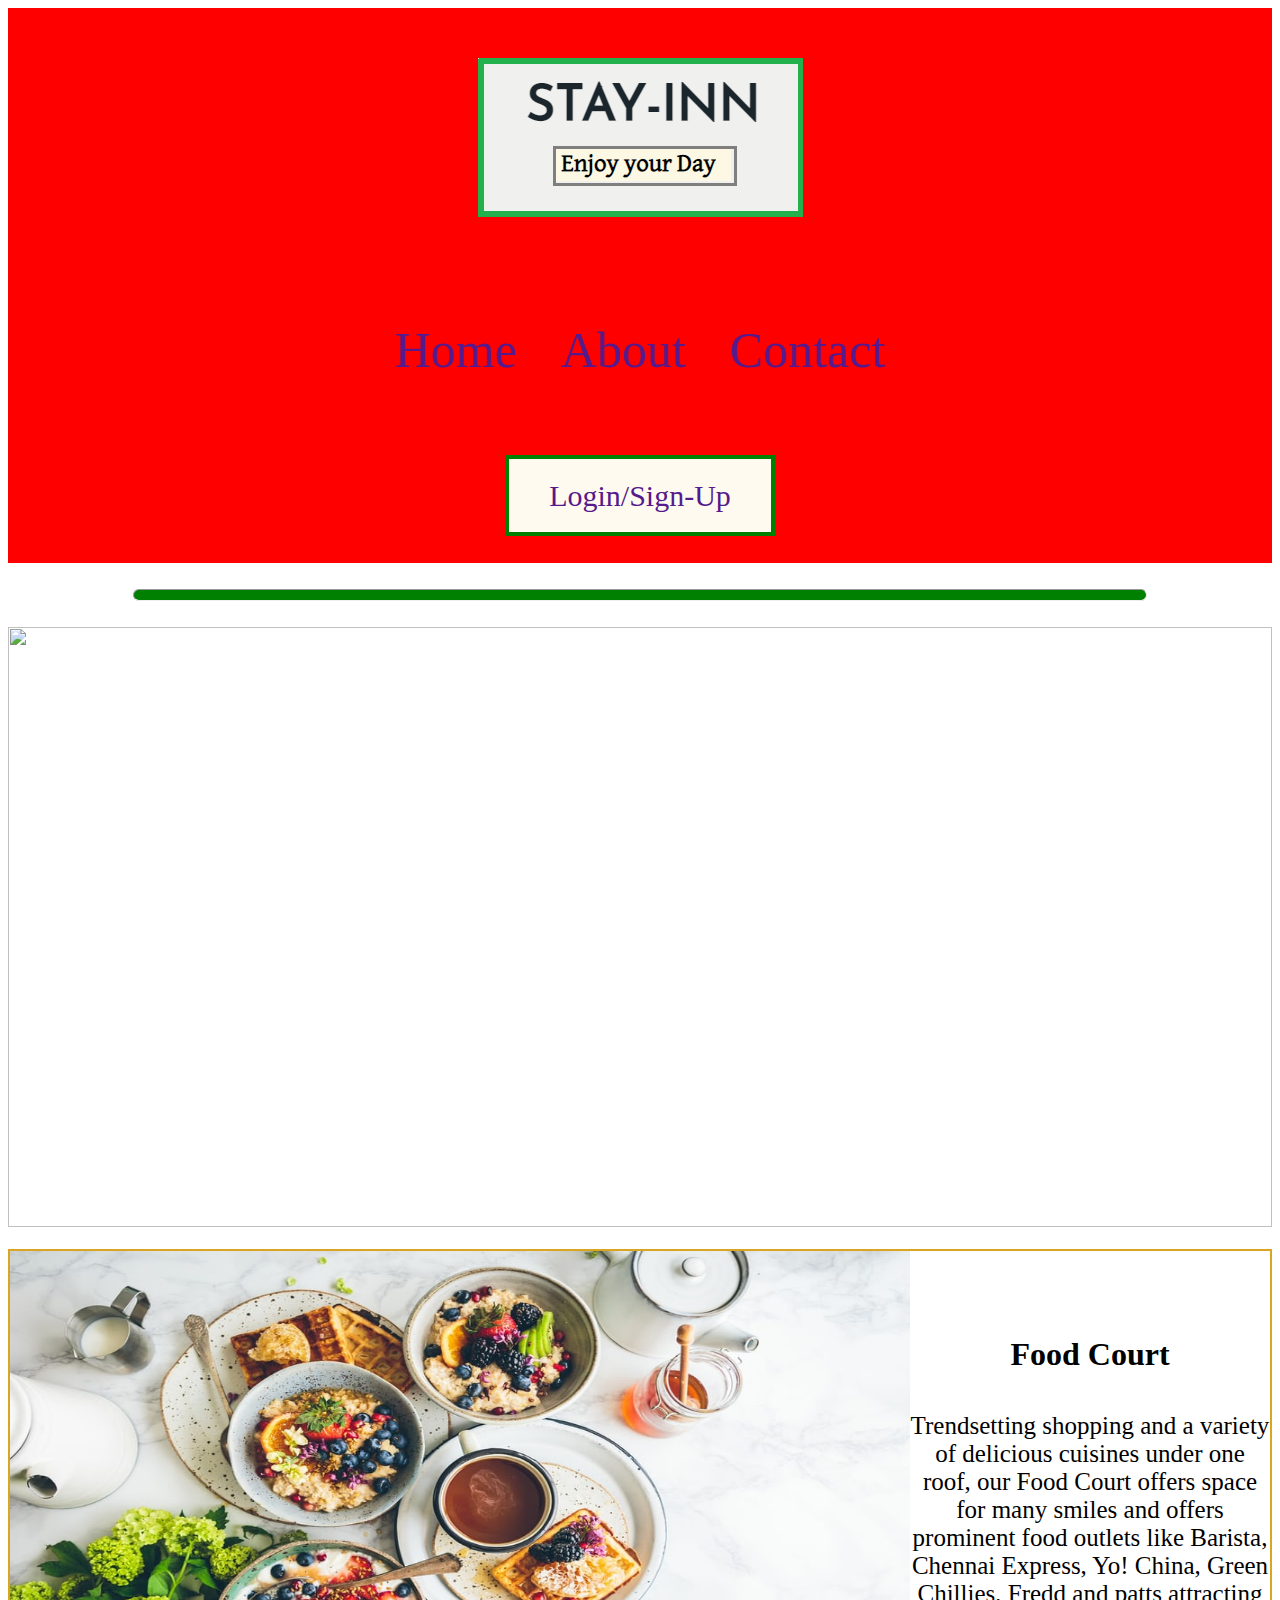
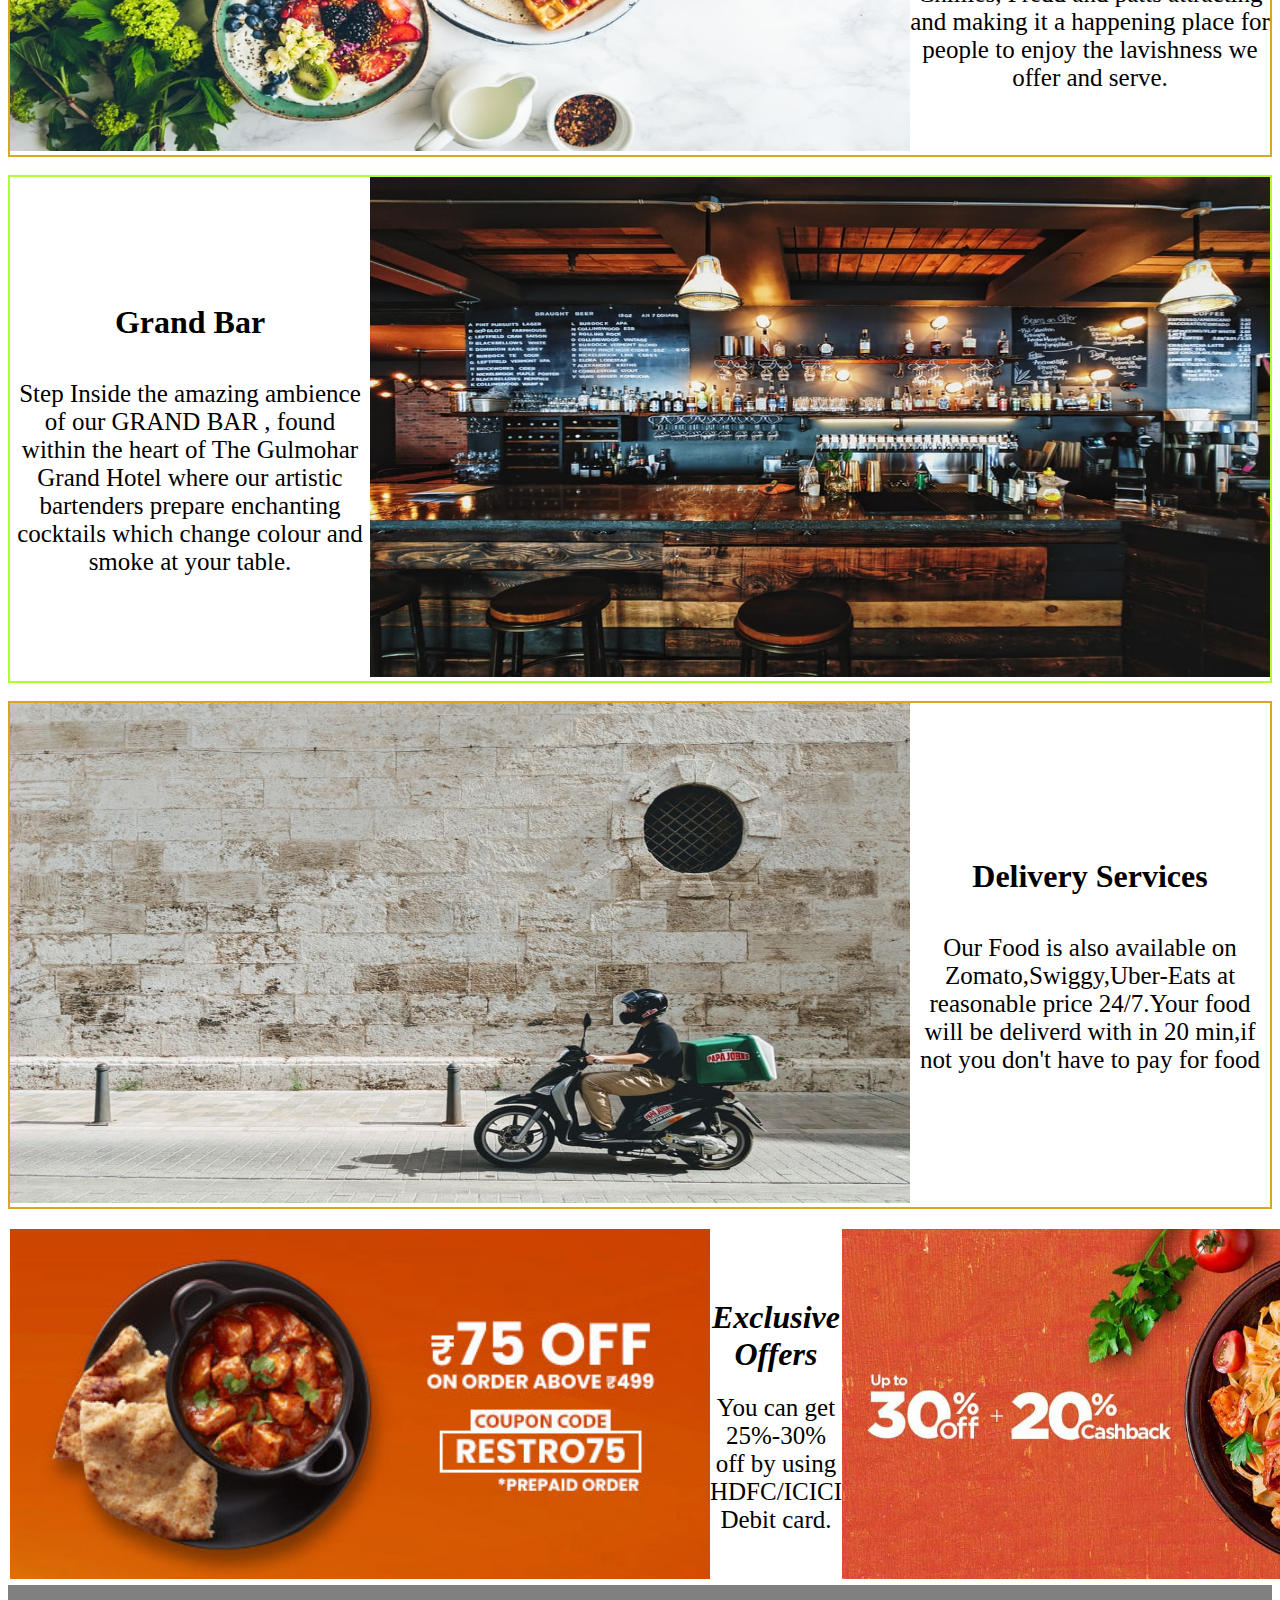
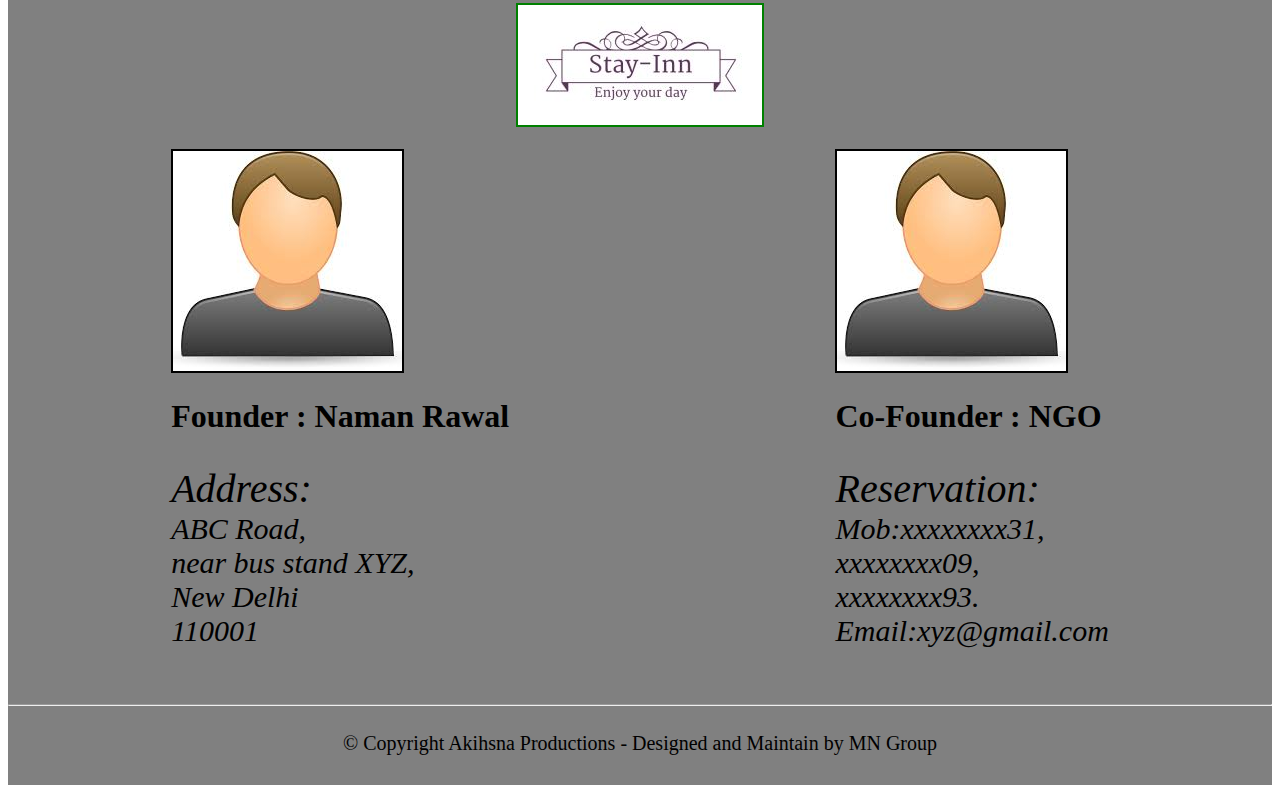
==== Index.html @ 124a7c98 "Initial commit" ====
<!DOCTYPE html>
<html lang="en">
<head>
    <meta charset="UTF-8">
    <meta http-equiv="X-UA-Compatible" content="IE=edge">
    <meta name="viewport" content="width=device-width, initial-scale=1.0">
    <title>Stay-Inn - Home</title>
    <link rel="stylesheet" href="index.css">
    <link rel="stylesheet" href="Mobile.css">
</head>
<body>
    <div class="Flex-Container">
        <div>
            <img src="image/logo3.PNG"></div>
        <div class="navigation-links">
            <a href ="">Home</a>
            <a href="">About</a>
            <a href="">Contact</a>
        </div>
        <div class="login">
            <a href ="">Login/Sign-Up</a>
        </div>
    
    </div>  <br><hr class="horizontal-line"> <div> <br>
        <img src="https://source.unsplash.com/1600x900/?Restaurant" width="100%" height="600px">
    </div>
    <br>
    <div class="food"> 
        <div>
            <img src="image/food.jpg" height="500px" width="900px">
        </div>
        <div>
           <center> <h1>Food Court</h1> </center><br> 
         <center>  <span style=font-size:25px;>Trendsetting shopping and a variety of delicious cuisines under one roof, our Food Court offers space for many smiles and offers prominent food outlets like Barista, Chennai Express, Yo! China, Green Chillies, Fredd and patts attracting and making it a happening place for people to enjoy the lavishness we offer and serve.</span></center>
        </div>
    </div><br>
    <div class="bar"> 
        
        <div>
           <center> <h1>Grand Bar</h1> </center><br> 
         <center>  <span style=font-size:25px;>Step Inside the amazing ambience of our GRAND BAR , found within the heart of The Gulmohar Grand Hotel where our artistic bartenders prepare enchanting cocktails which change colour and smoke at your table.</span></center>
        </div>
        <div>
            <img src ="image/Bar.jpg" height="500px" width="900px" >
        </div>
    </div><br>
    <div class="delivery"> 
        <div>
            <img src="image/Delivery.jpg" height="500px" width="900px">
        </div>
        <div>
           <center> <h1>Delivery Services</h1> </center><br> 
         <center>  <span style=font-size:25px;>Our Food is also available on Zomato,Swiggy,Uber-Eats at reasonable price 24/7.Your food will be deliverd with in 20 min,if not you don't have to pay for food</span></center>
        </div>
    </div><br>
    <div class="banner">
        <div>
            <img src="image/banner.jpg" height="350px">
        </div>
        <div>
           <center> <h1><em>Exclusive Offers</em></h1></center>
           <center> <span style=font-size:25px;> You can get 25%-30% off by using HDFC/ICICI Debit card.</span></center>
        </div>
        <div>
            <img src="image/banner1.jpeg" height="350px">
        </div><br>
    </div>
    <div class="footer">
       <br> <center><img src="image/logo.jpeg" style="border: 2px solid green"></center> <BR>
    <div class="fotter"><div>
          <img src="image/user1.jpg" style="border: 2px solid black">
           <h1> Founder : Naman Rawal</h1>
           <p style="font-size:30px"><i><span style="font-size: 40px">Address: </span><Br> ABC Road,<br>near bus stand XYZ, <BR>New Delhi <br>110001</i>
       </div>
       <div>
         <img src="image/user1.jpg" style="border: 2px solid black">
           <h1> Co-Founder : NGO</h1>
           <p style="font-size: 30px"><i><span style="font-size: 40px">Reservation:</span><br>Mob:xxxxxxxx31,<br>xxxxxxxx09,<br>xxxxxxxx93.<br>Email:xyz@gmail.com</i></p>
       </div></div>
       <br><hr><br> <center> <span style="font-size:20px;">&copy; Copyright Akihsna Productions - Designed and Maintain by MN Group </span></center> <BR>
    </div>
    
</body>
</html>
---- index.css ----
.Flex-Container{
    display: flex;
    flex-direction: row;
    background-color: red;
}   
.Flex-Container > div {
     margin: auto;
     padding: 50px;
}
.navigation-links > a{
    font-size: 20px;
    margin: 20px;
    font-size: 50px;
    text-decoration: none;
}
.login > a{
    font-size: 30px;
    text-decoration: none;
    border: 4px solid green; 
    padding: 20px 40px;
    background-color:floralwhite;

}
.horizontal-line{
    height: 10px;
    background-color: green;
    border-radius: 10px;
    width: 80%
}
.food{
    display: flex;
    flex-direction: row;
    border: 2px solid goldenrod;
    
}
.food > div{
    margin: auto;
}
.bar{
    display: flex;
    flex-direction: row;
    border: 2px solid greenyellow;
}
.bar > div{
    margin: auto;
}
.delivery{
    display: flex;
    flex-direction: row;
    border: 2px solid goldenrod;
}
.delivery > div{
    margin:auto;
}
.banner{
    display:flex;
    flex-direction: row;
    border: 2px solid white
}
.banner > div{
    margin:auto;
}
.footer{
    background-color: grey;
    width: 100%;
    height: 800px;
}

.fotter{
    display: flex;
    flex-direction: row;
}
.fotter > div{
    margin: auto;
}
---- Mobile.css ----
@media (max-width:1500px) {
    .Flex-Container {display:flex;
    flex-direction: column;
    text-align: center;}}
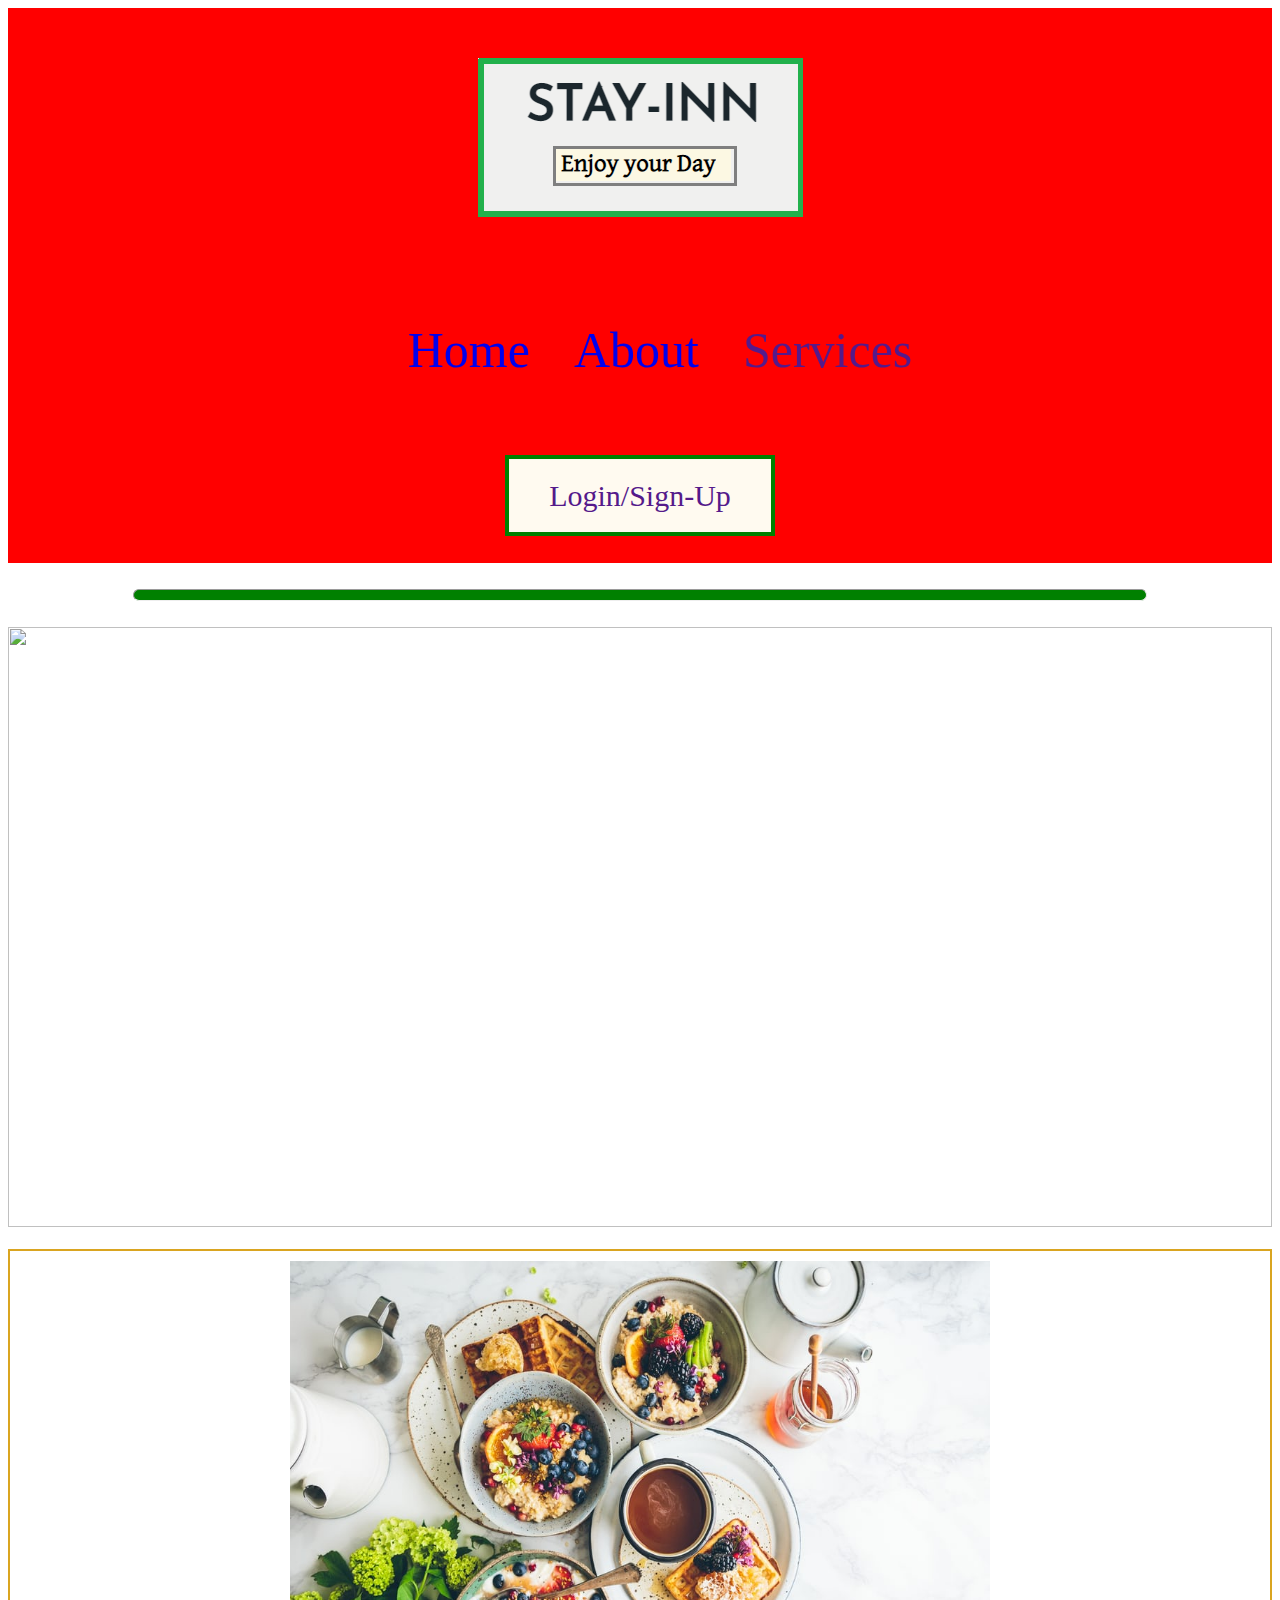
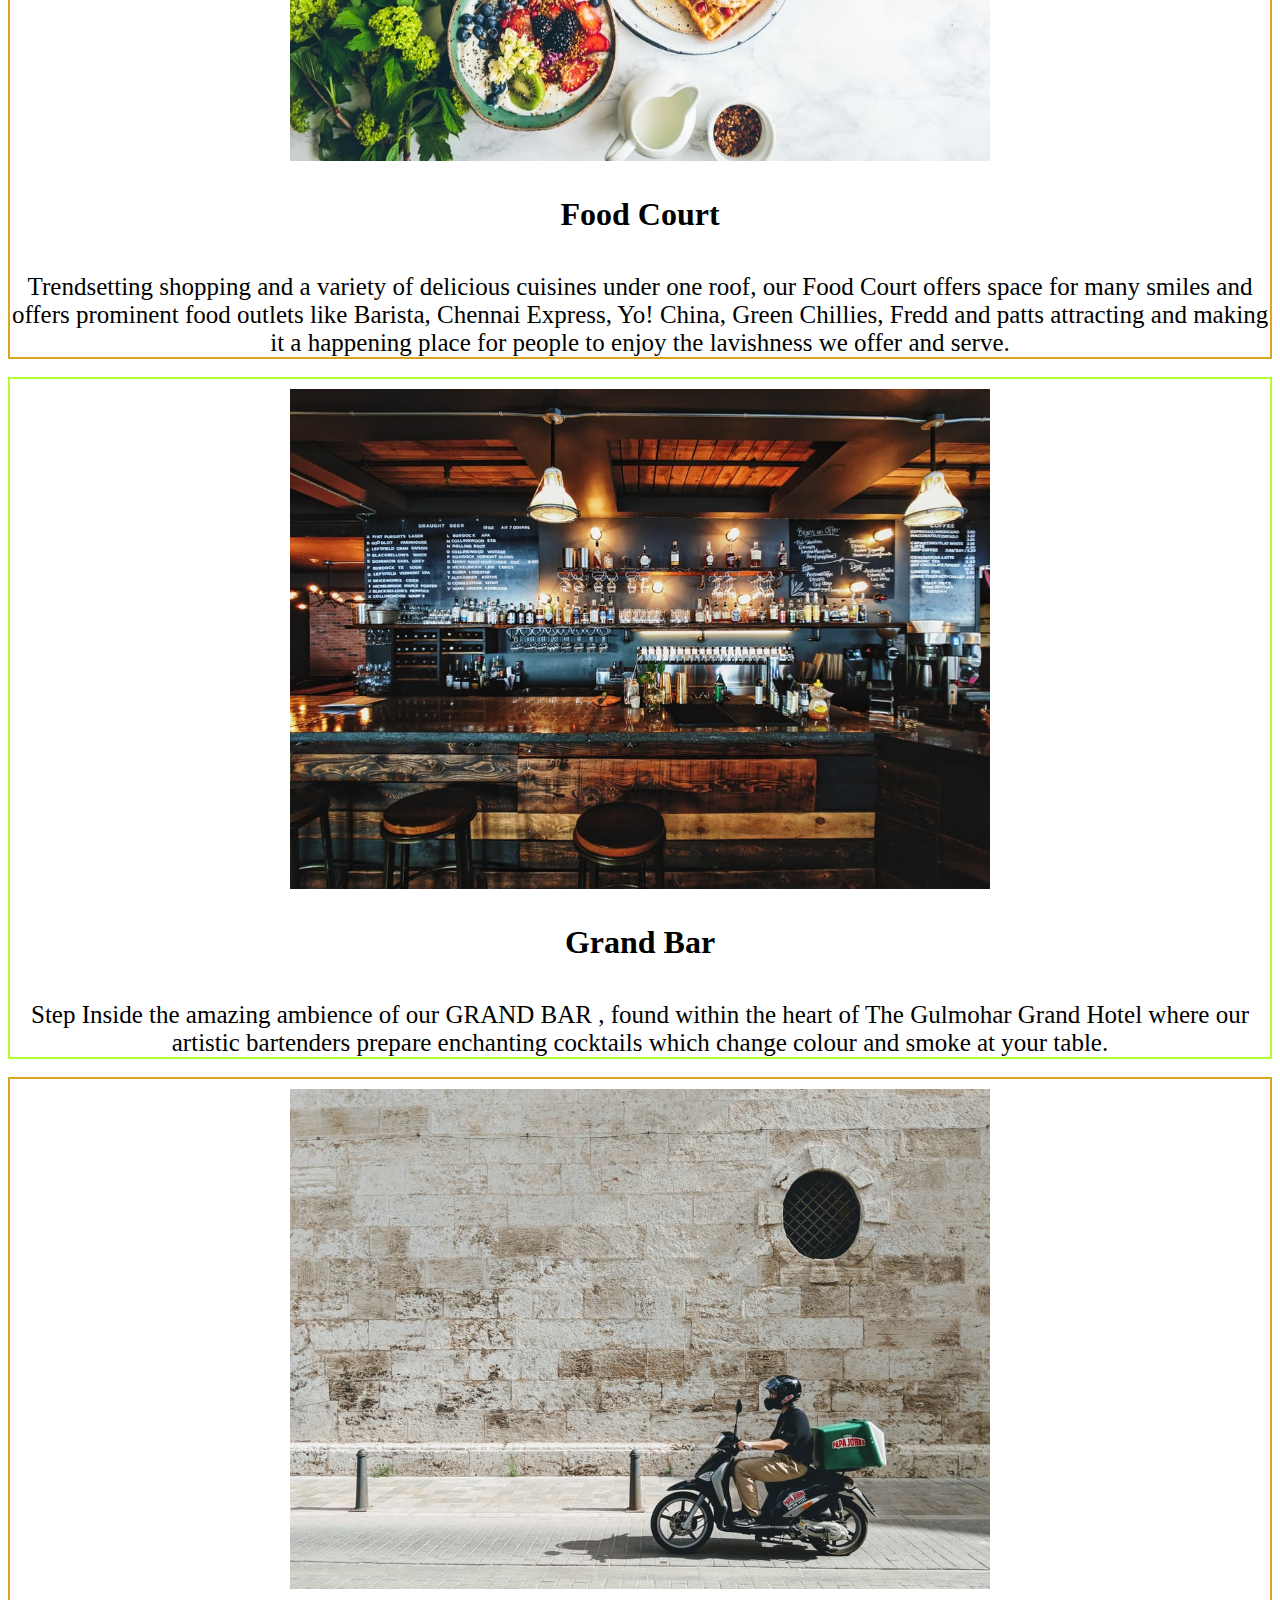
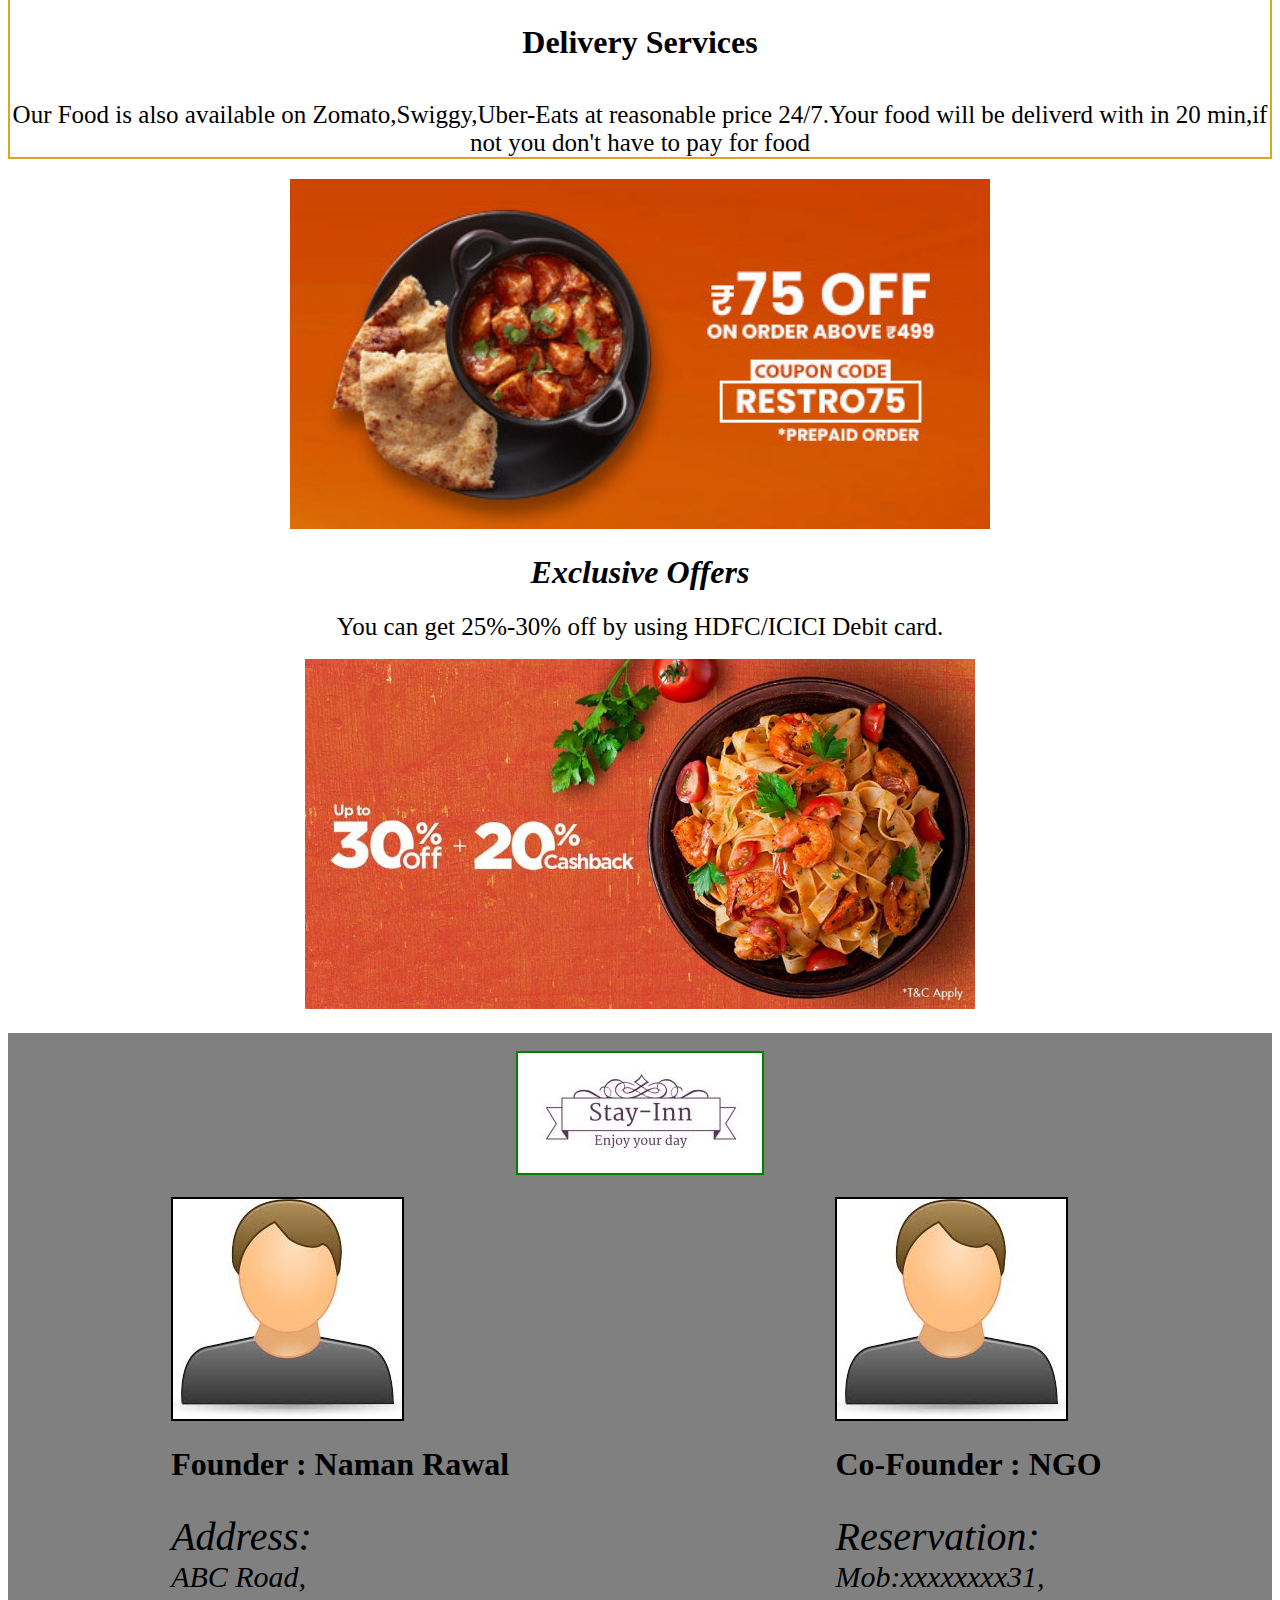
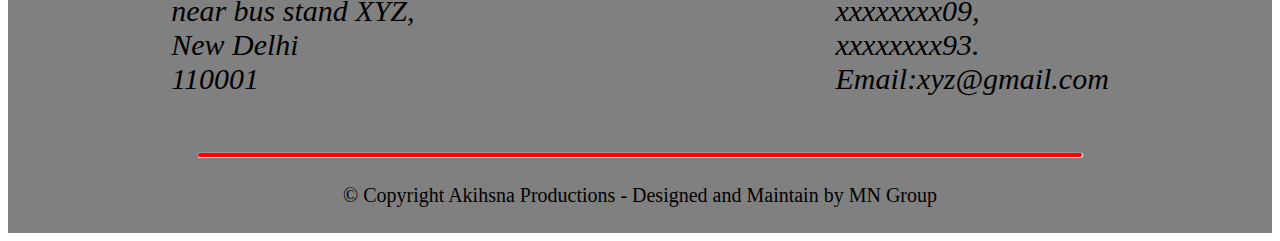
==== commit da8a53fe: "mohit" ====
--- a/Index.html
+++ b/Index.html
@@ -11,11 +11,11 @@
 <body>
     <div class="Flex-Container">
         <div>
-            <img src="image/logo3.PNG"></div>
+          <a href="Index.html"><img src=" image/logo3.PNG"></div>
         <div class="navigation-links">
-            <a href ="">Home</a>
-            <a href="">About</a>
-            <a href="">Contact</a>
+            <a href ="Index.html">Home</a>
+            <a href="about.html">About</a>
+            <a href="">Services</a>
         </div>
         <div class="login">
             <a href ="">Login/Sign-Up</a>
@@ -27,7 +27,7 @@
     <br>
     <div class="food"> 
         <div>
-            <img src="image/food.jpg" height="500px" width="900px">
+            <img class="fod" src="image/food.jpg" height="500px" width="900px">
         </div>
         <div>
            <center> <h1>Food Court</h1> </center><br> 
@@ -41,12 +41,12 @@
          <center>  <span style=font-size:25px;>Step Inside the amazing ambience of our GRAND BAR , found within the heart of The Gulmohar Grand Hotel where our artistic bartenders prepare enchanting cocktails which change colour and smoke at your table.</span></center>
         </div>
         <div>
-            <img src ="image/Bar.jpg" height="500px" width="900px" >
+            <img class="fod" src ="image/Bar.jpg" height="500px" width="900px" >
         </div>
     </div><br>
     <div class="delivery"> 
         <div>
-            <img src="image/Delivery.jpg" height="500px" width="900px">
+            <img class="fod" src="image/Delivery.jpg" height="500px" width="900px">
         </div>
         <div>
            <center> <h1>Delivery Services</h1> </center><br> 
@@ -60,13 +60,13 @@
         <div>
            <center> <h1><em>Exclusive Offers</em></h1></center>
            <center> <span style=font-size:25px;> You can get 25%-30% off by using HDFC/ICICI Debit card.</span></center>
-        </div>
+        </div><br>
         <div>
             <img src="image/banner1.jpeg" height="350px">
         </div><br>
     </div>
     <div class="footer">
-       <br> <center><img src="image/logo.jpeg" style="border: 2px solid green"></center> <BR>
+       <br></a><center> <a href="Index.html"><img src="image/logo.jpeg" style="border: 2px solid green"> </a></center> <BR>
     <div class="fotter"><div>
           <img src="image/user1.jpg" style="border: 2px solid black">
            <h1> Founder : Naman Rawal</h1>
@@ -77,8 +77,8 @@
            <h1> Co-Founder : NGO</h1>
            <p style="font-size: 30px"><i><span style="font-size: 40px">Reservation:</span><br>Mob:xxxxxxxx31,<br>xxxxxxxx09,<br>xxxxxxxx93.<br>Email:xyz@gmail.com</i></p>
        </div></div>
-       <br><hr><br> <center> <span style="font-size:20px;">&copy; Copyright Akihsna Productions - Designed and Maintain by MN Group </span></center> <BR>
+       <br><hr class="horizontal-lin"><br> <center> <span style="font-size:20px;">&copy; Copyright Akihsna Productions - Designed and Maintain by MN Group </span></center> <BR>
     </div>
-    
+    <div></div>
 </body>
 </html>--- a/index.css
+++ b/index.css
@@ -72,4 +72,10 @@
 }
 .fotter > div{
     margin: auto;
+}
+.horizontal-lin{
+    background-color:red;
+    height: 4px;
+    width: 70%;
+    border-radius: 10px;
 }--- a/Mobile.css
+++ b/Mobile.css
@@ -1,4 +1,21 @@
 @media (max-width:1500px) {
     .Flex-Container {display:flex;
     flex-direction: column;
-    text-align: center;}}+    text-align: center;}
+    .food,.delivery{display:flex;
+    flex-direction: column;
+    }
+    .fod{
+        width: 700px;
+        border: 10px solid white;
+    }
+    .bar{
+        display:flex;
+        flex-direction: column-reverse;
+    }
+    .banner{
+        display:flex;
+        flex-direction: column;
+    }
+}
+    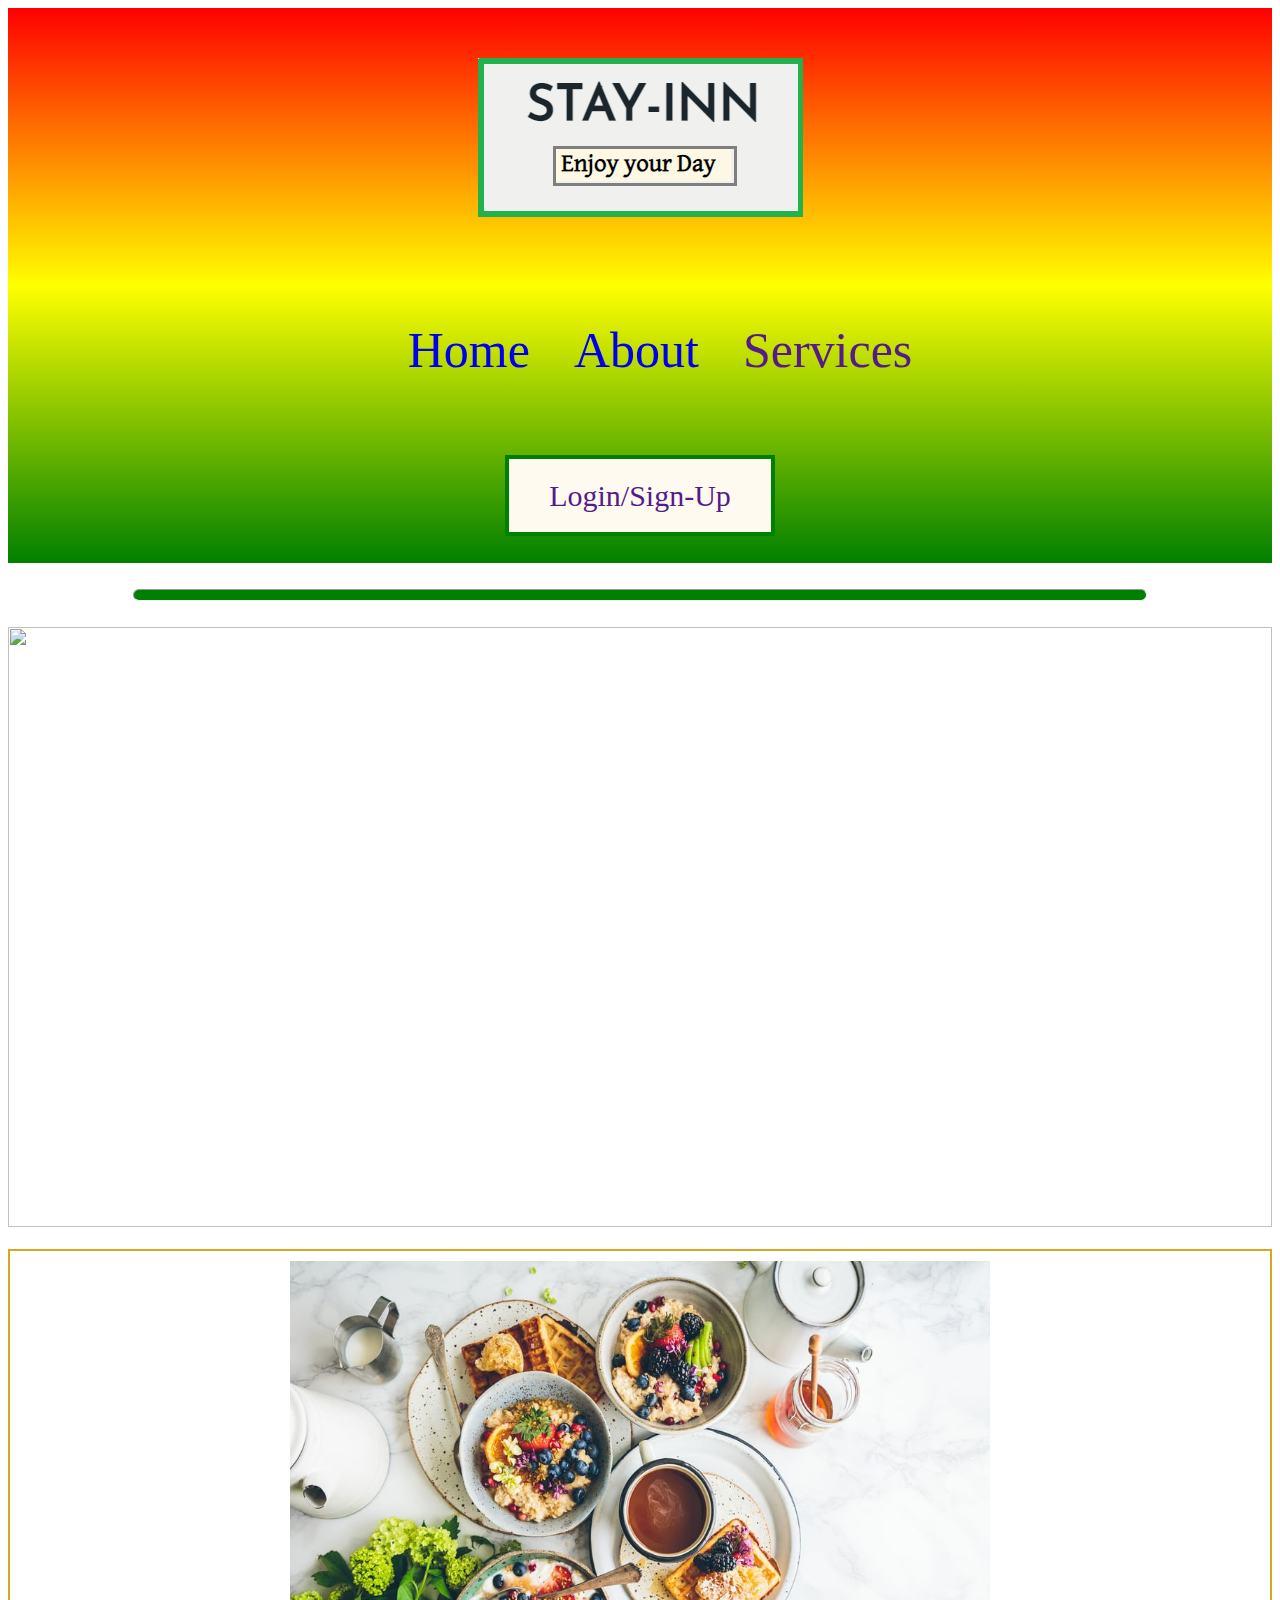
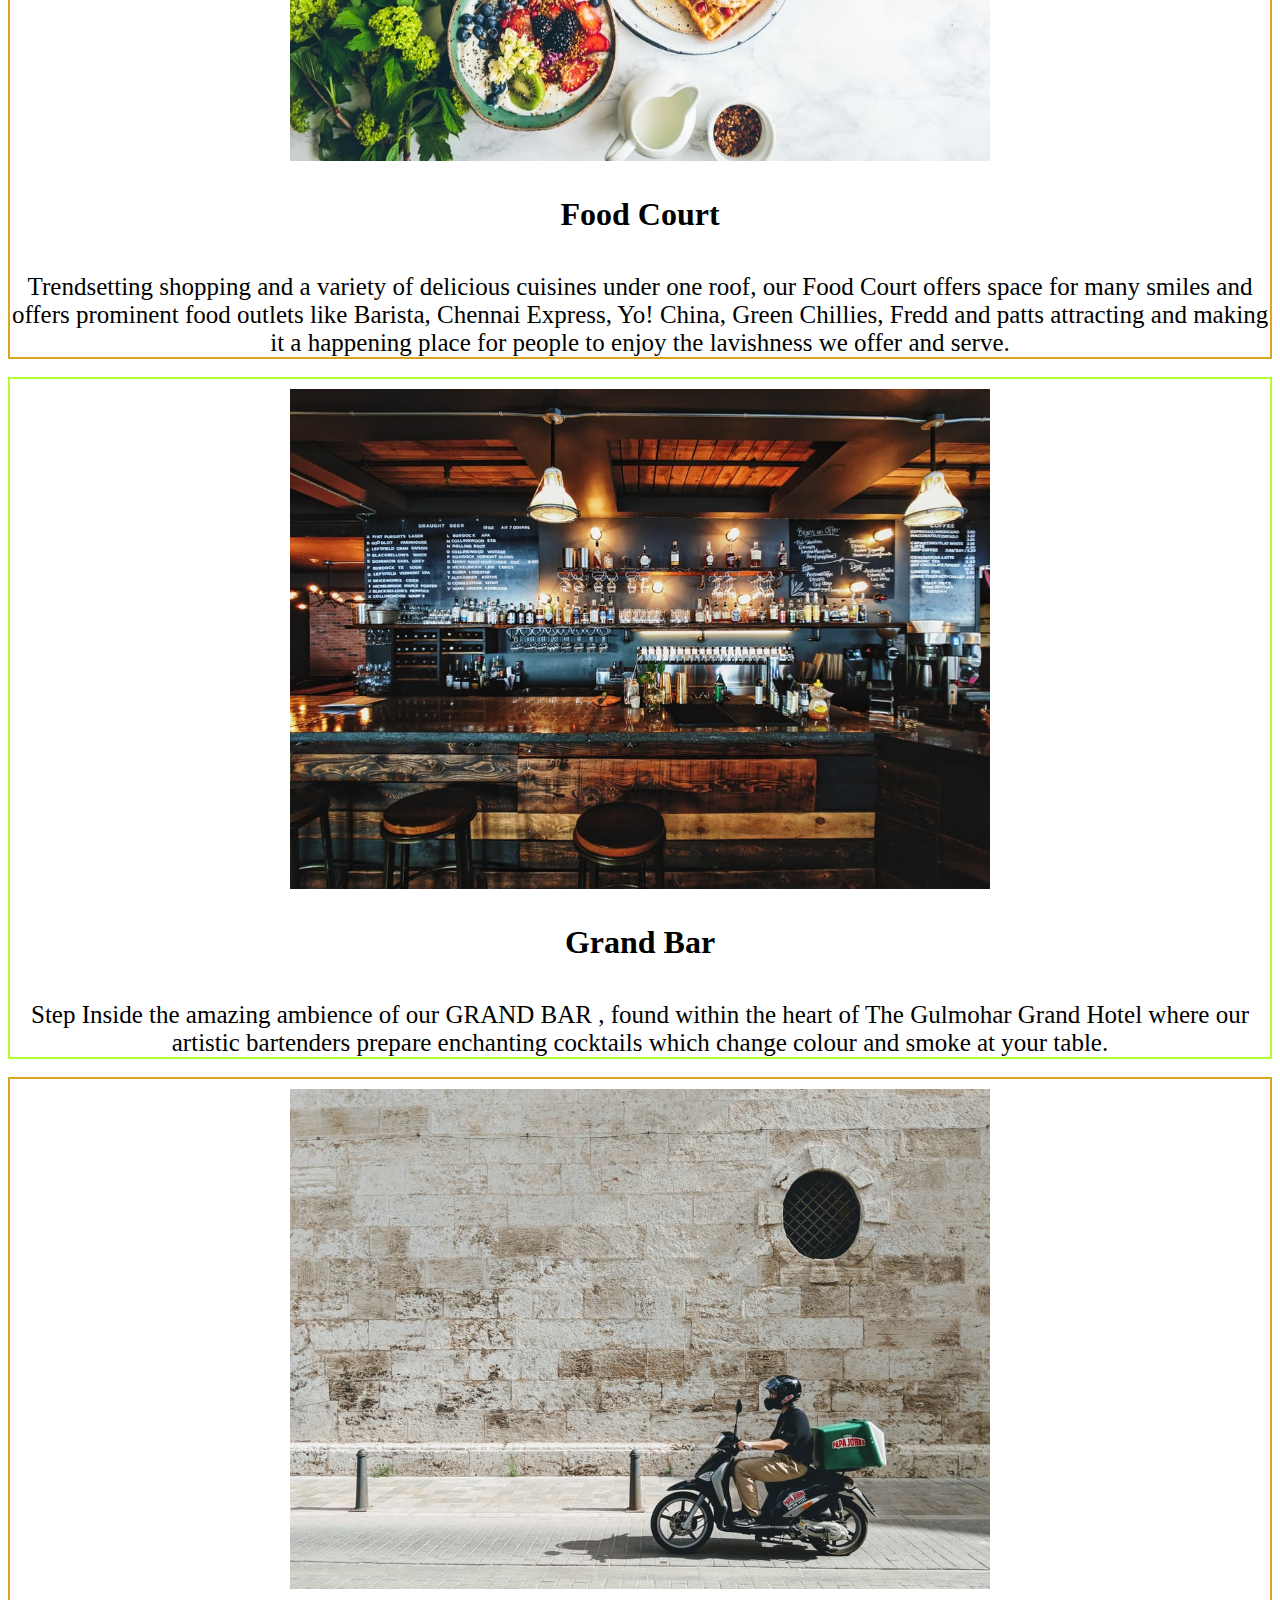
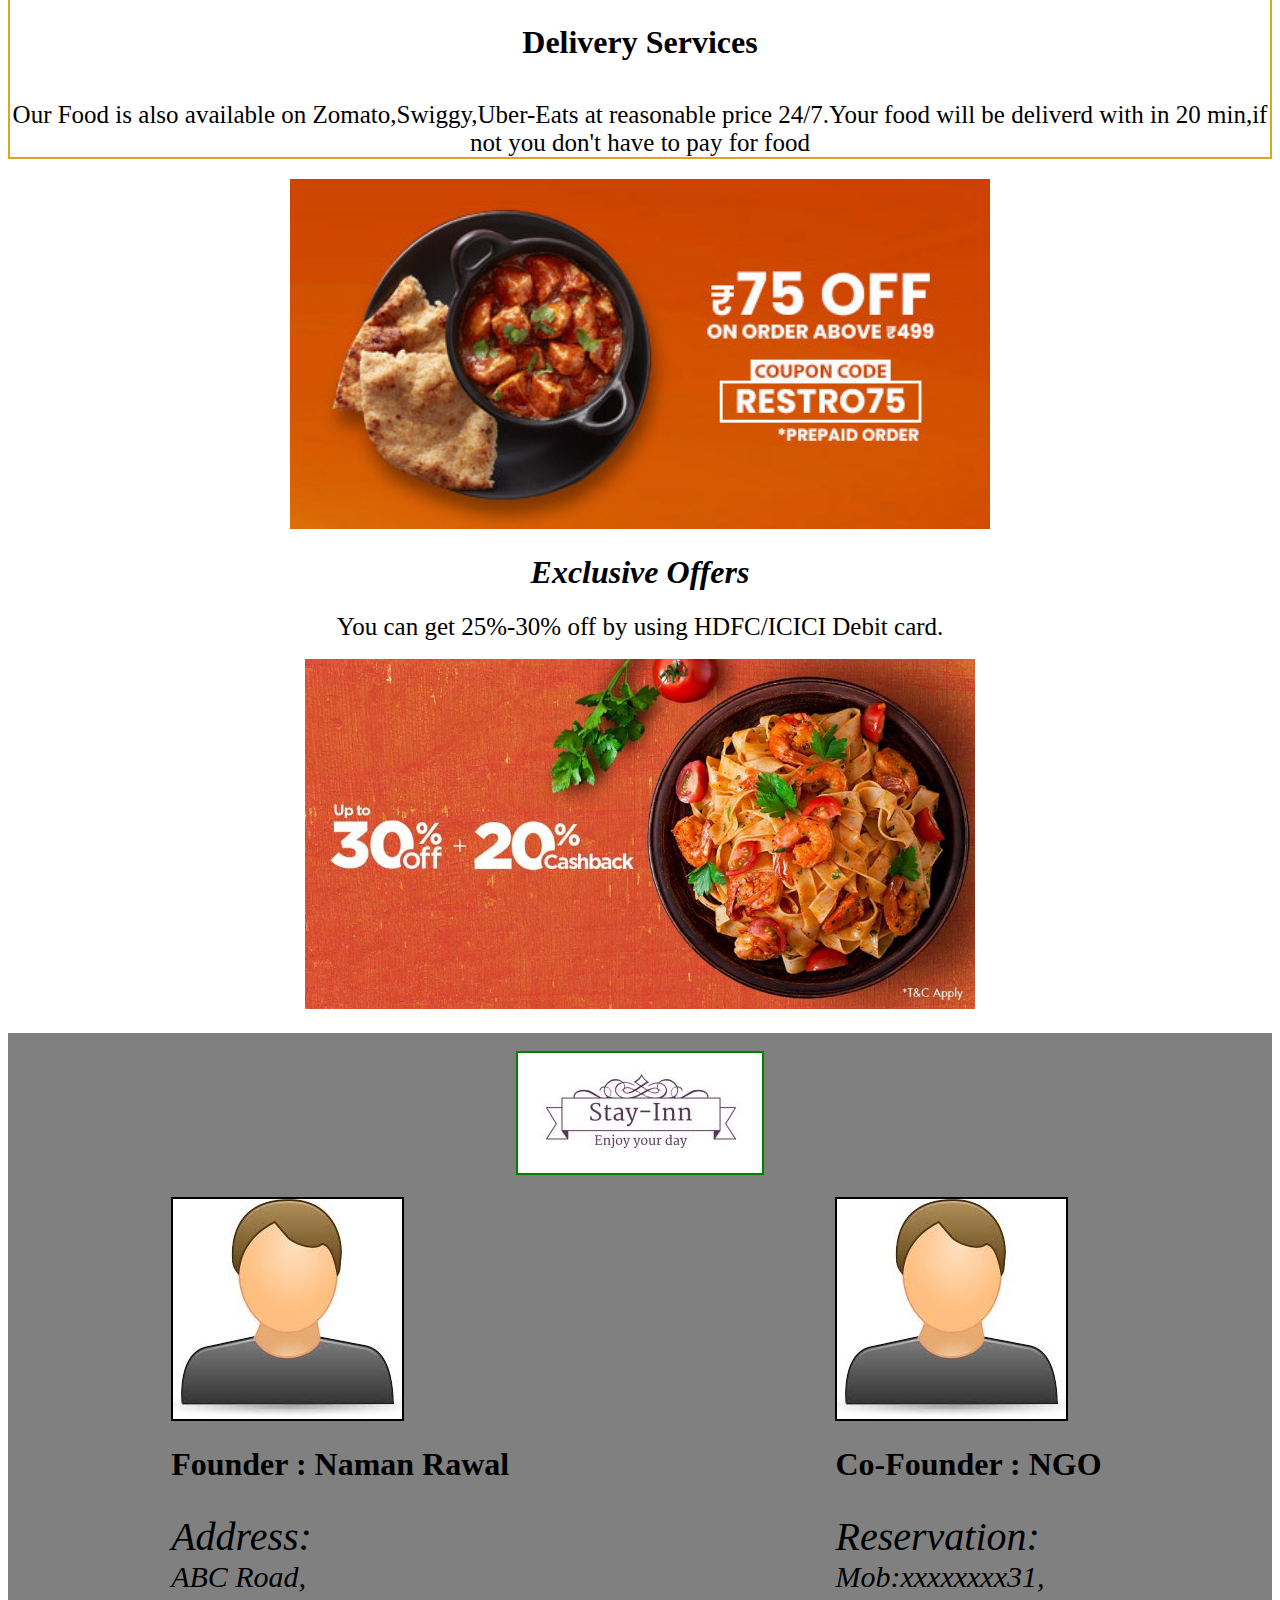
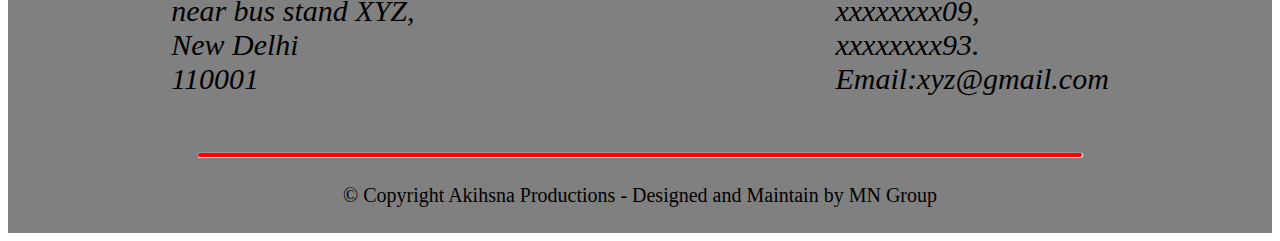
==== commit c44cbdc9: "mohi" ====
--- a/Index.html
+++ b/Index.html
@@ -11,7 +11,7 @@
 <body>
     <div class="Flex-Container">
         <div>
-          <a href="Index.html"><img src=" image/logo3.PNG"></div>
+          <a href="index.html"><img src=" image/logo3.PNG"></div>
         <div class="navigation-links">
             <a href ="Index.html">Home</a>
             <a href="about.html">About</a>
--- a/index.css
+++ b/index.css
@@ -1,7 +1,7 @@
 .Flex-Container{
     display: flex;
     flex-direction: row;
-    background-color: red;
+    background-image: linear-gradient(red, yellow, green)
 }   
 .Flex-Container > div {
      margin: auto;
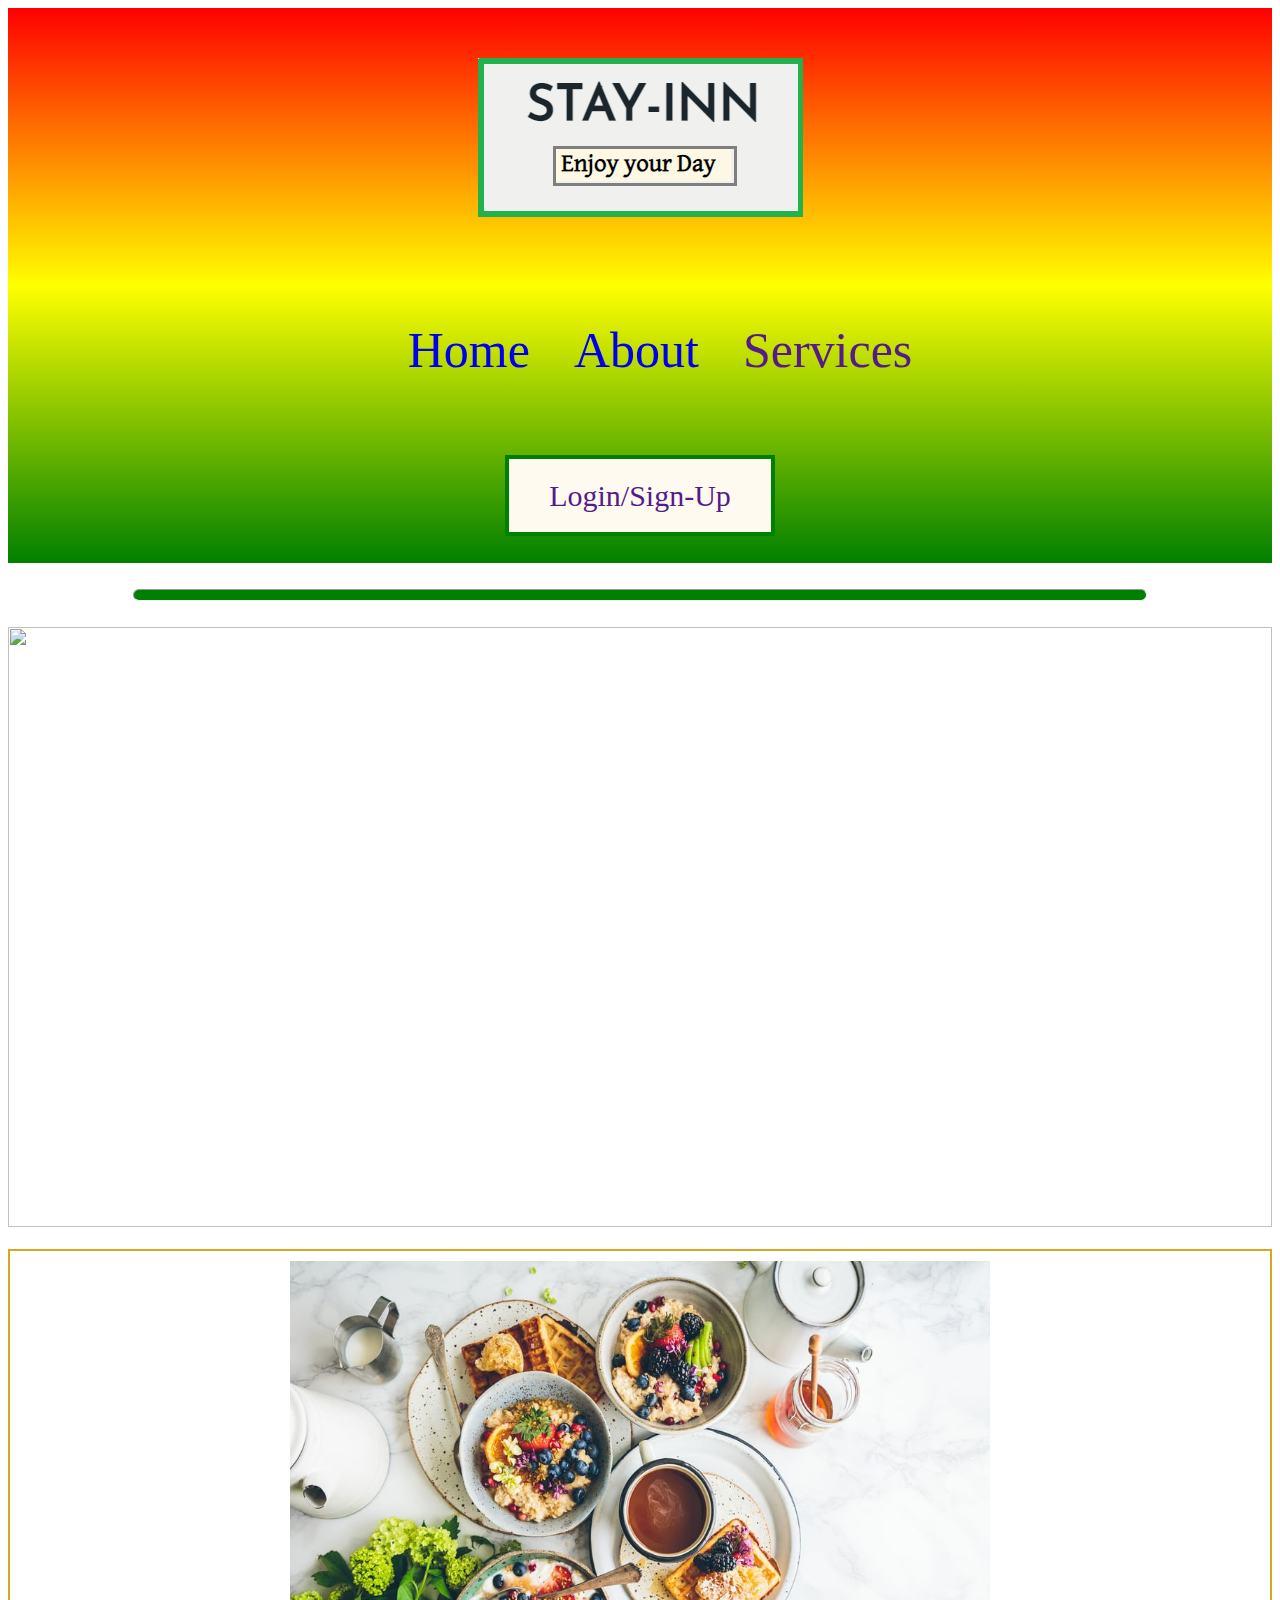
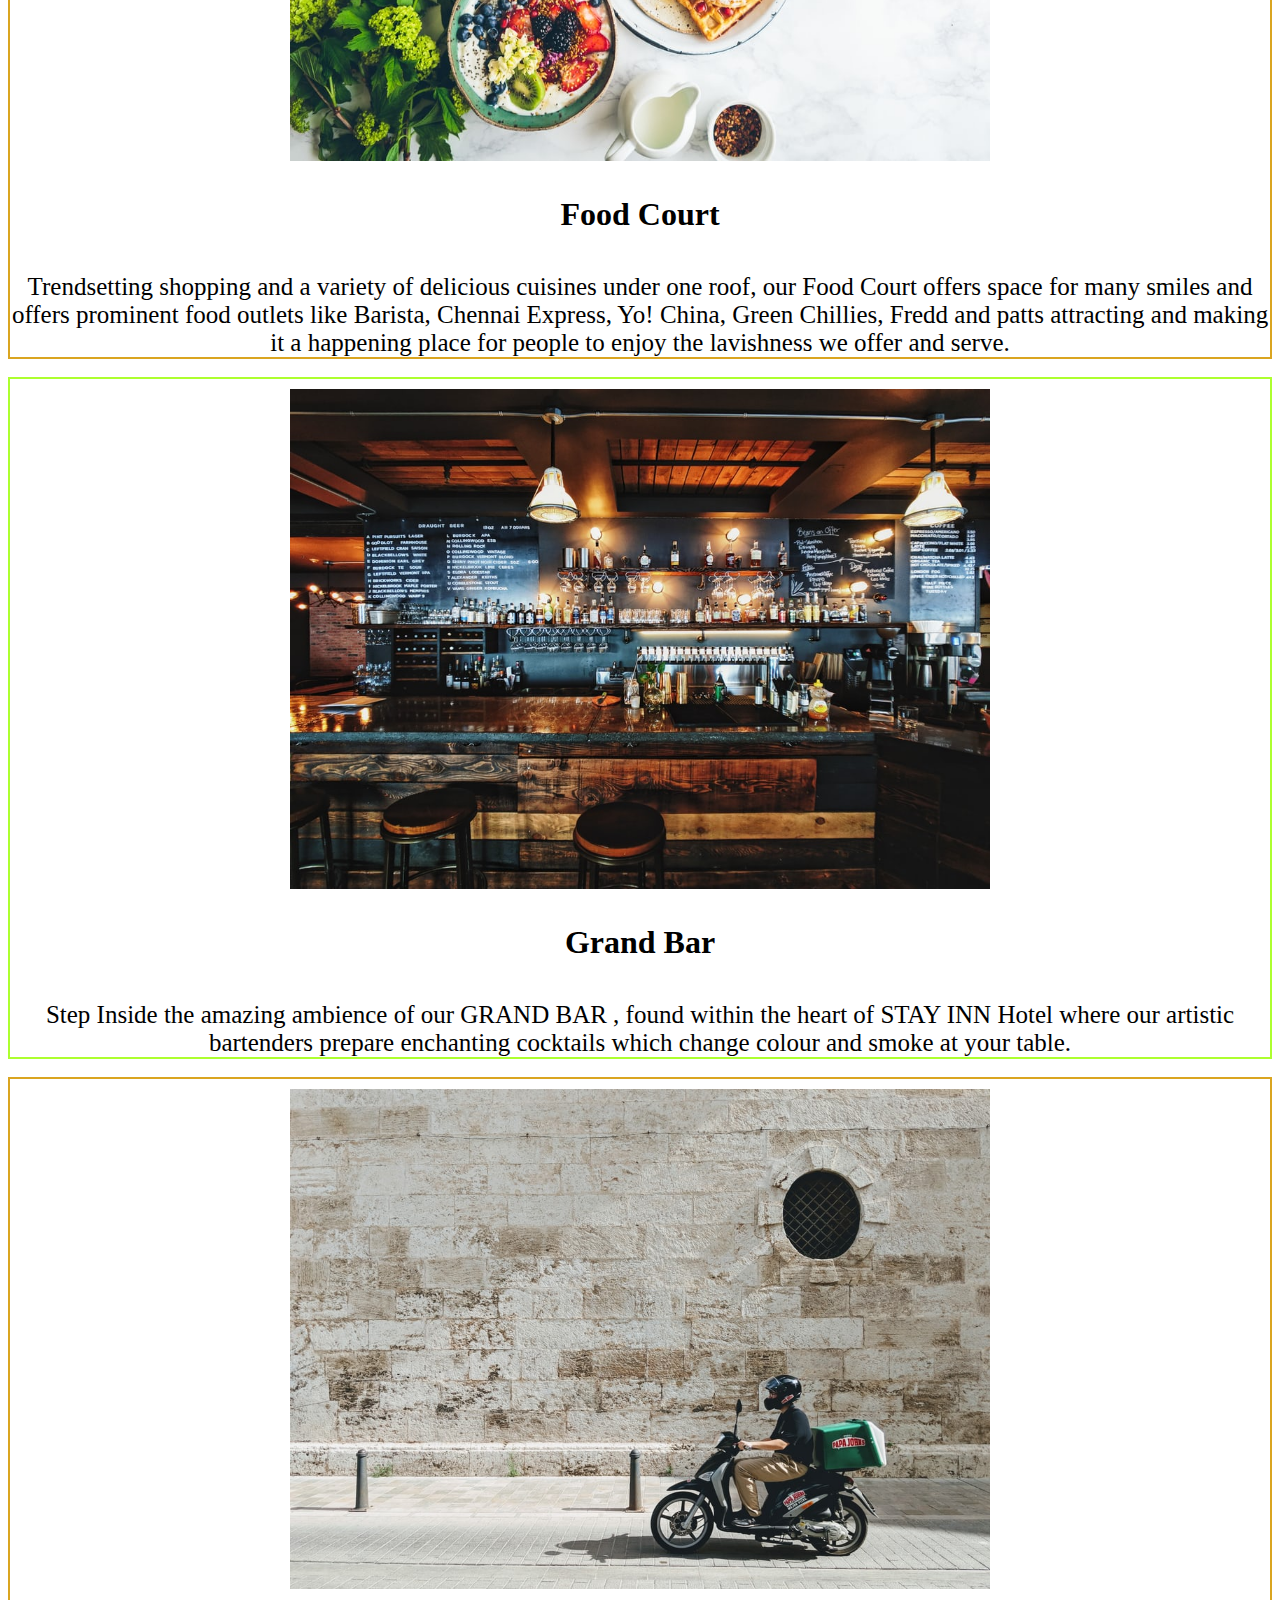
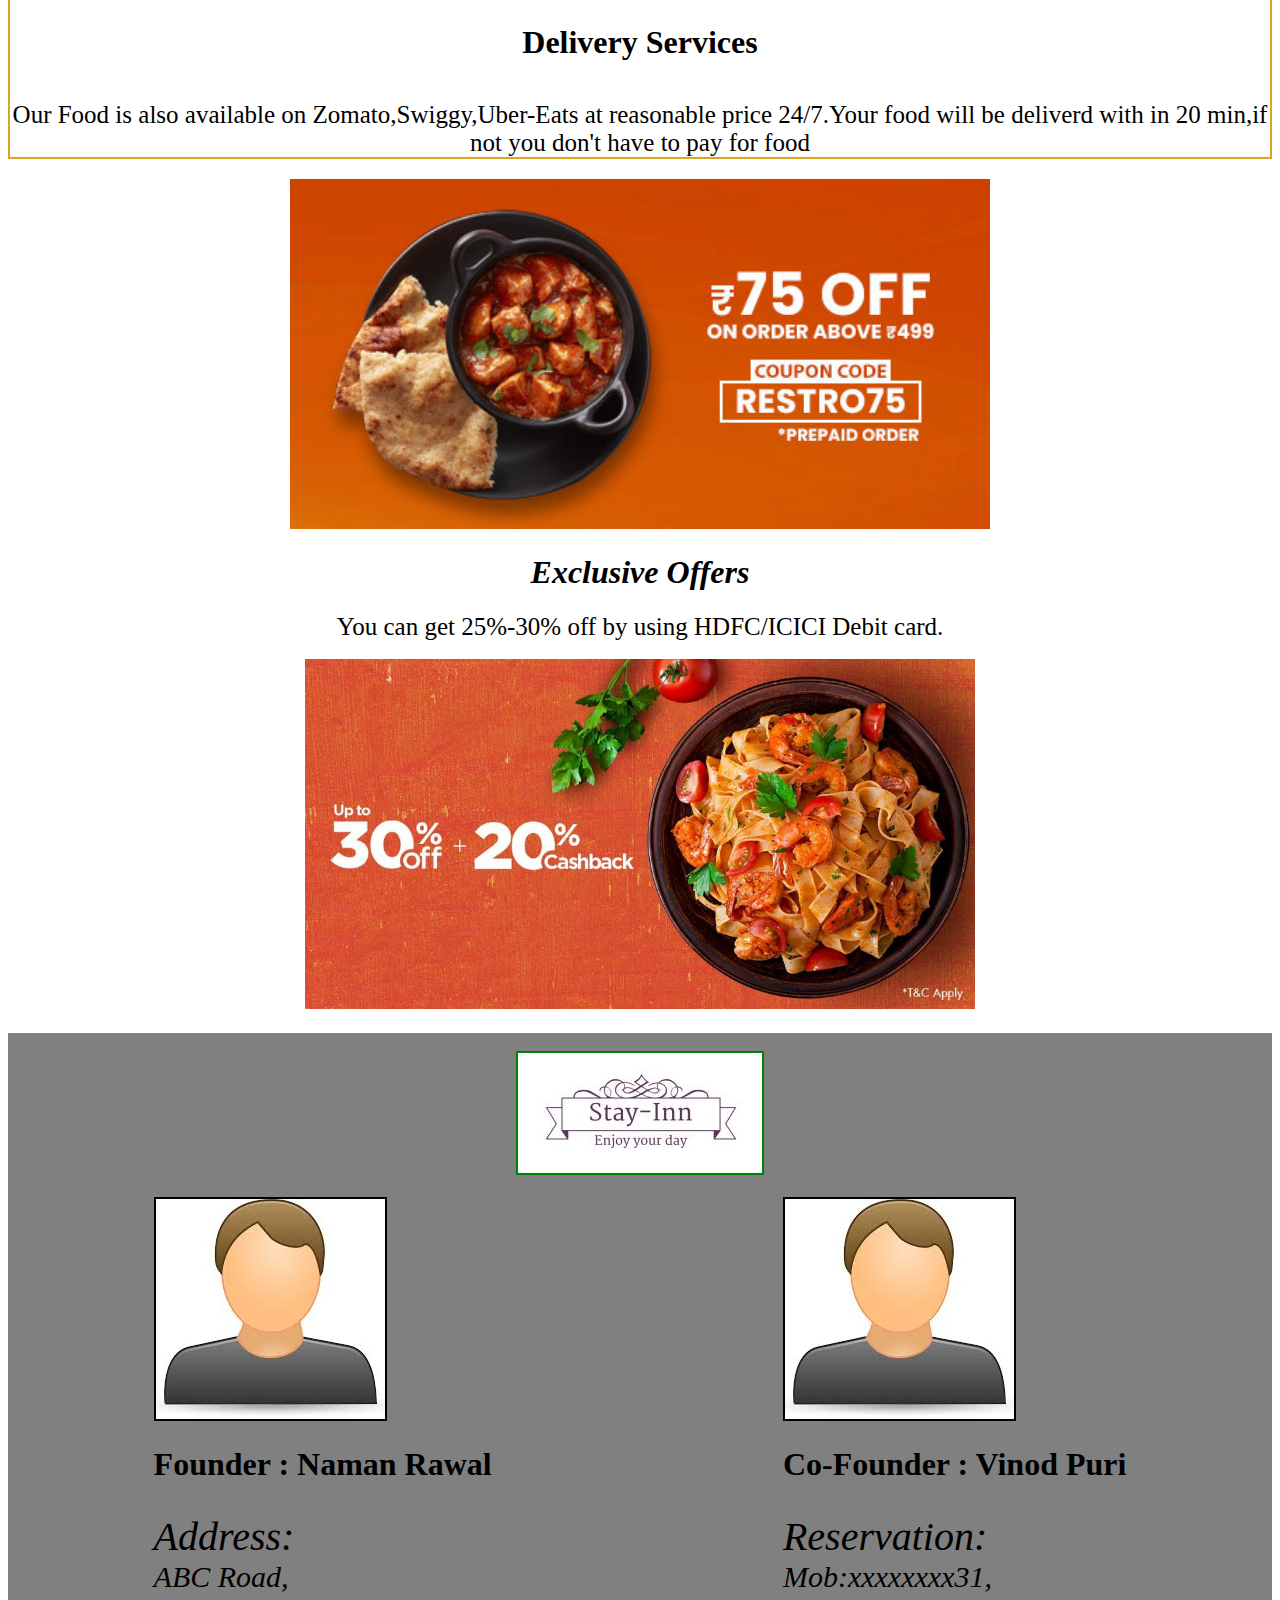
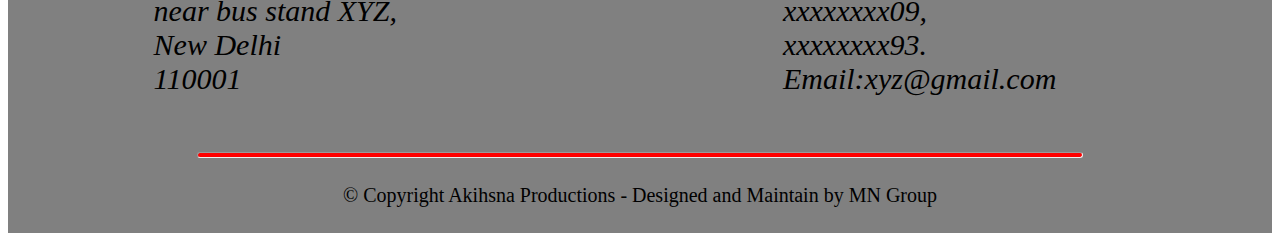
==== commit 2cc0682c: "owner" ====
--- a/Index.html
+++ b/Index.html
@@ -38,7 +38,7 @@
         
         <div>
            <center> <h1>Grand Bar</h1> </center><br> 
-         <center>  <span style=font-size:25px;>Step Inside the amazing ambience of our GRAND BAR , found within the heart of The Gulmohar Grand Hotel where our artistic bartenders prepare enchanting cocktails which change colour and smoke at your table.</span></center>
+         <center>  <span style=font-size:25px;>Step Inside the amazing ambience of our GRAND BAR , found within the heart of STAY INN Hotel where our artistic bartenders prepare enchanting cocktails which change colour and smoke at your table.</span></center>
         </div>
         <div>
             <img class="fod" src ="image/Bar.jpg" height="500px" width="900px" >
@@ -74,7 +74,7 @@
        </div>
        <div>
          <img src="image/user1.jpg" style="border: 2px solid black">
-           <h1> Co-Founder : NGO</h1>
+           <h1> Co-Founder : Vinod Puri</h1>
            <p style="font-size: 30px"><i><span style="font-size: 40px">Reservation:</span><br>Mob:xxxxxxxx31,<br>xxxxxxxx09,<br>xxxxxxxx93.<br>Email:xyz@gmail.com</i></p>
        </div></div>
        <br><hr class="horizontal-lin"><br> <center> <span style="font-size:20px;">&copy; Copyright Akihsna Productions - Designed and Maintain by MN Group </span></center> <BR>
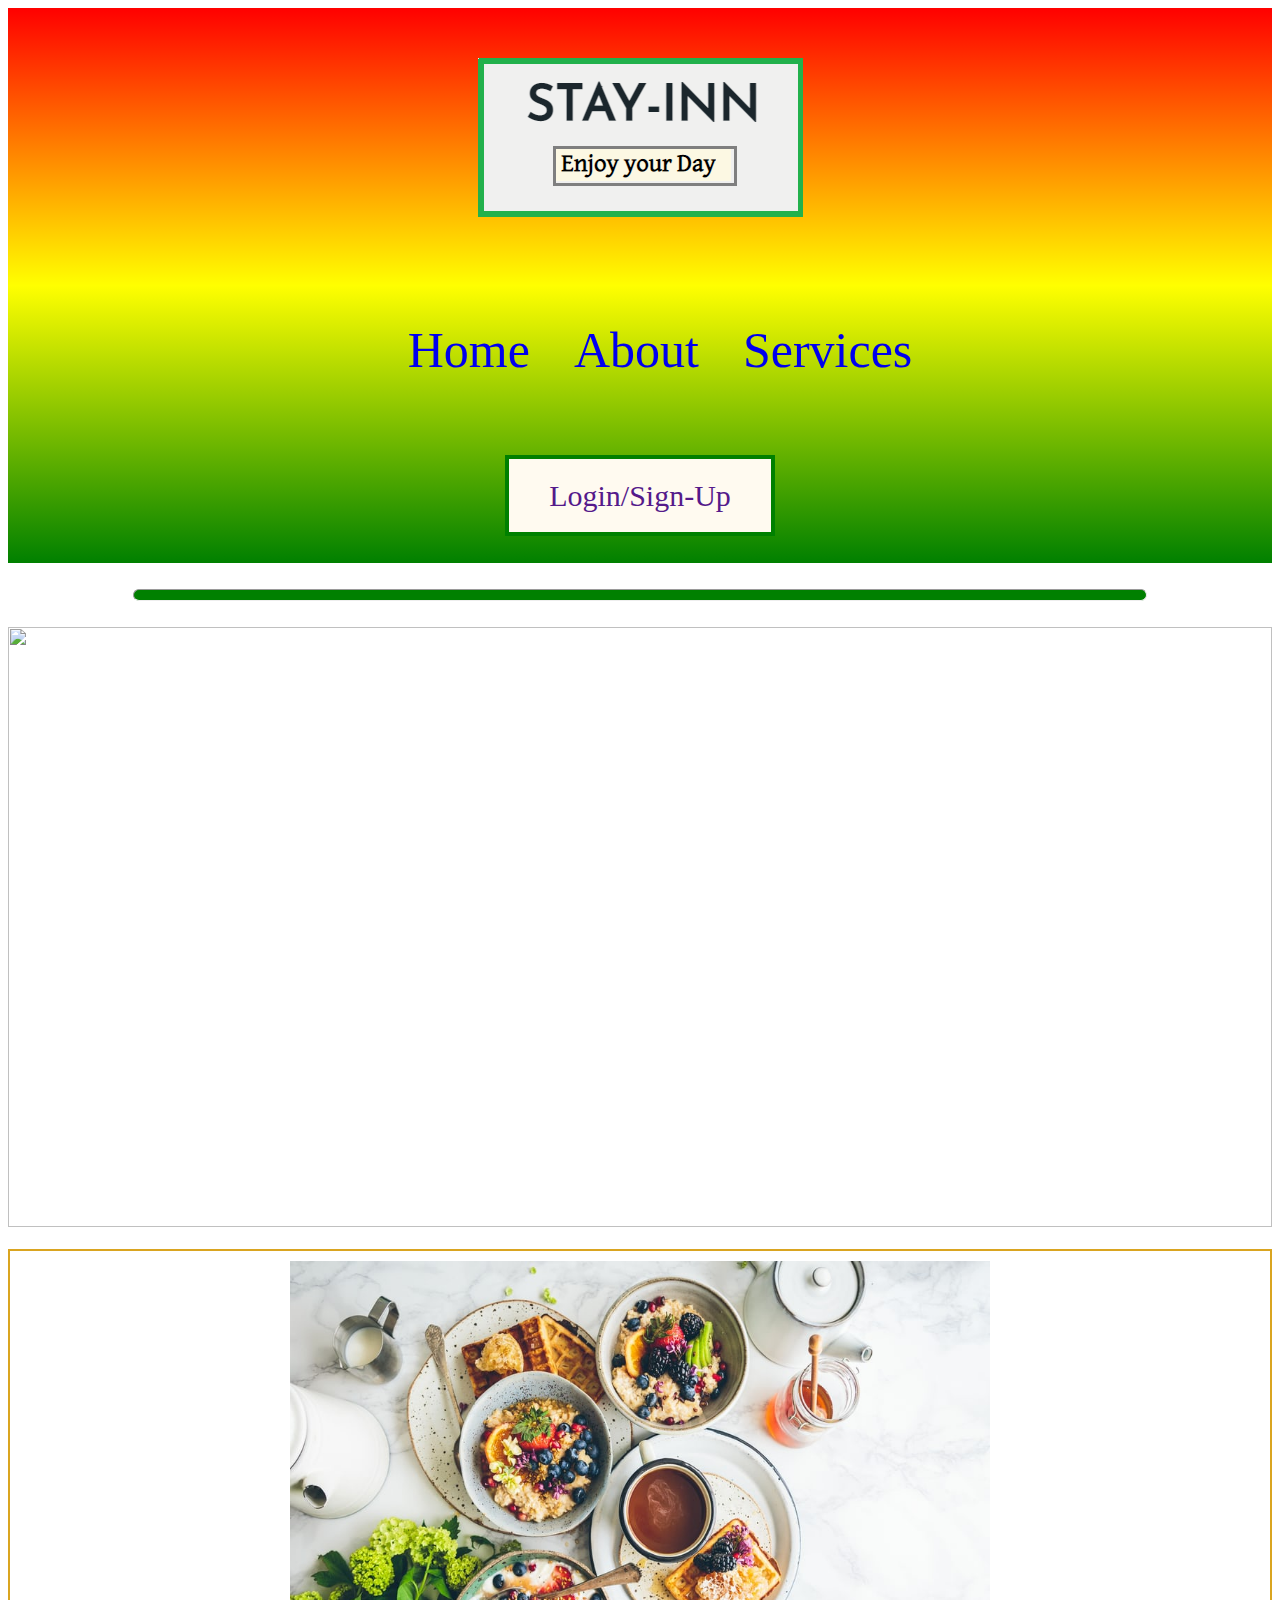
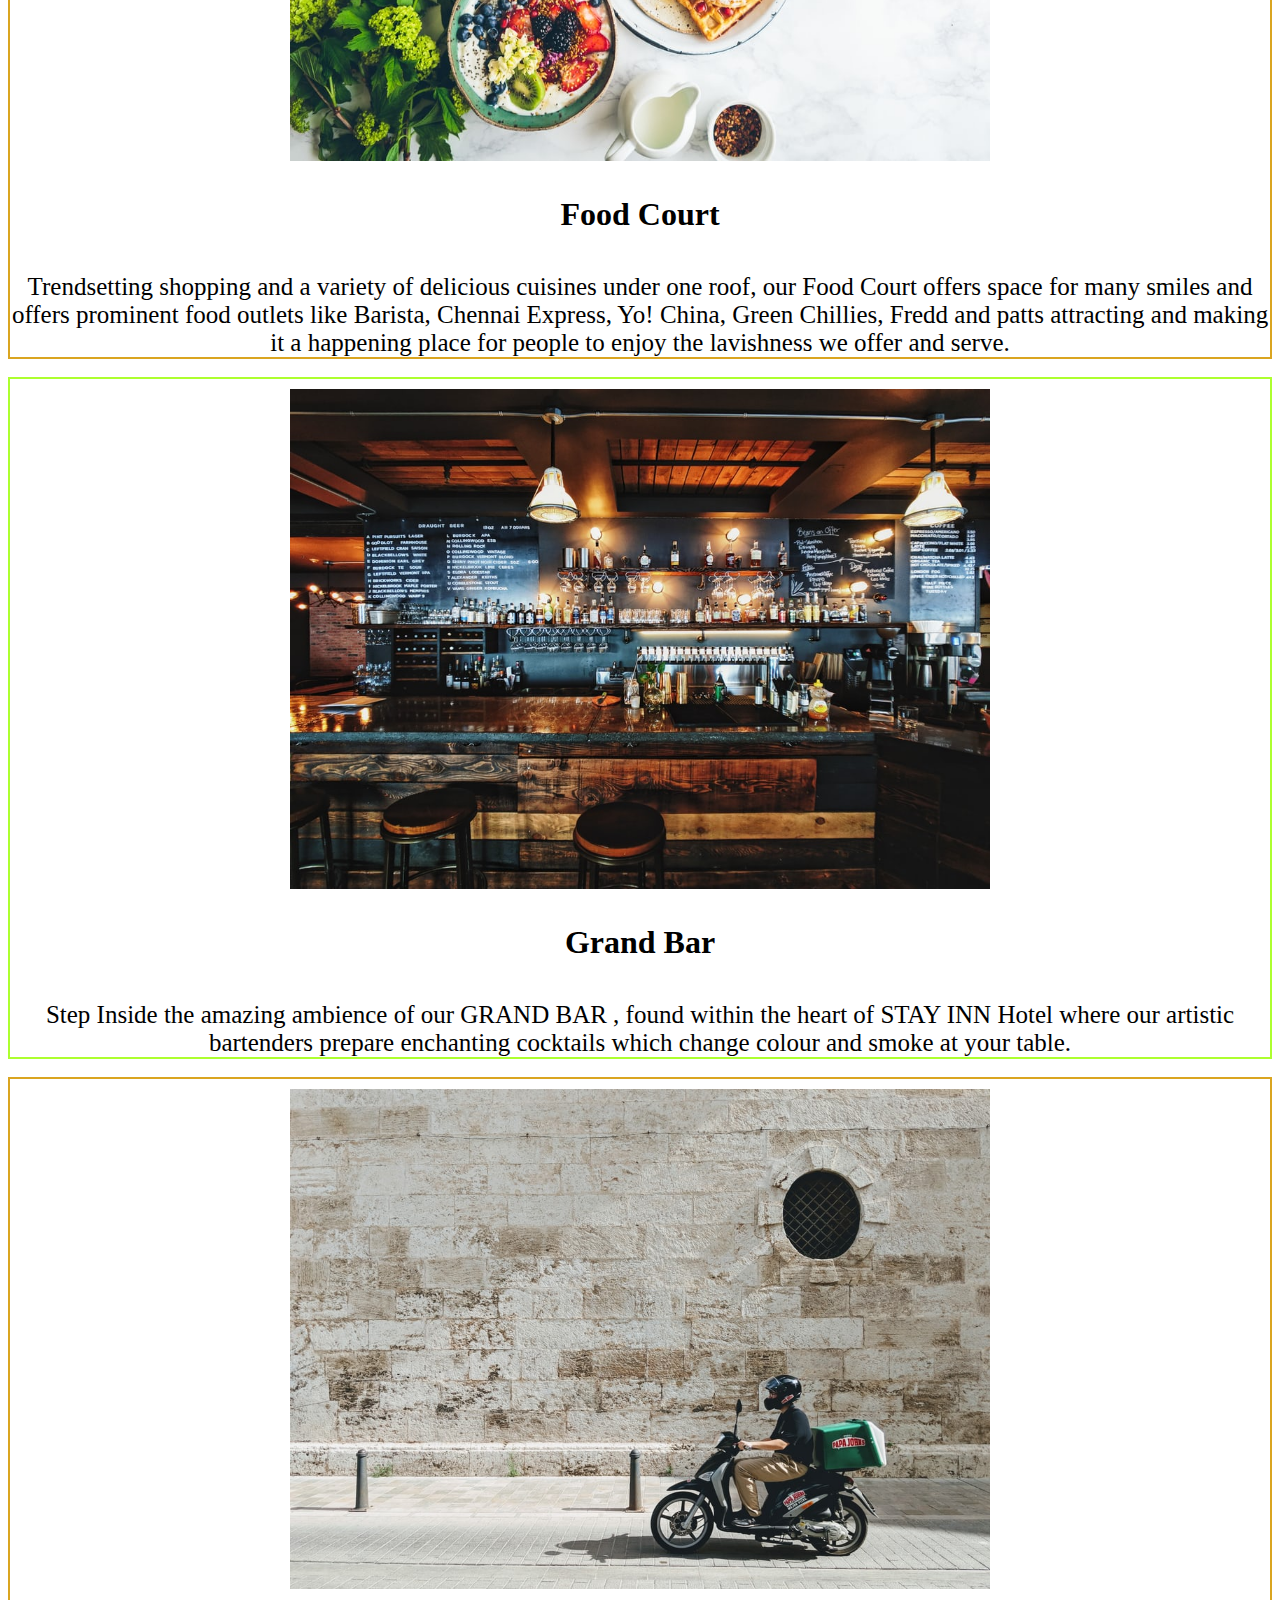
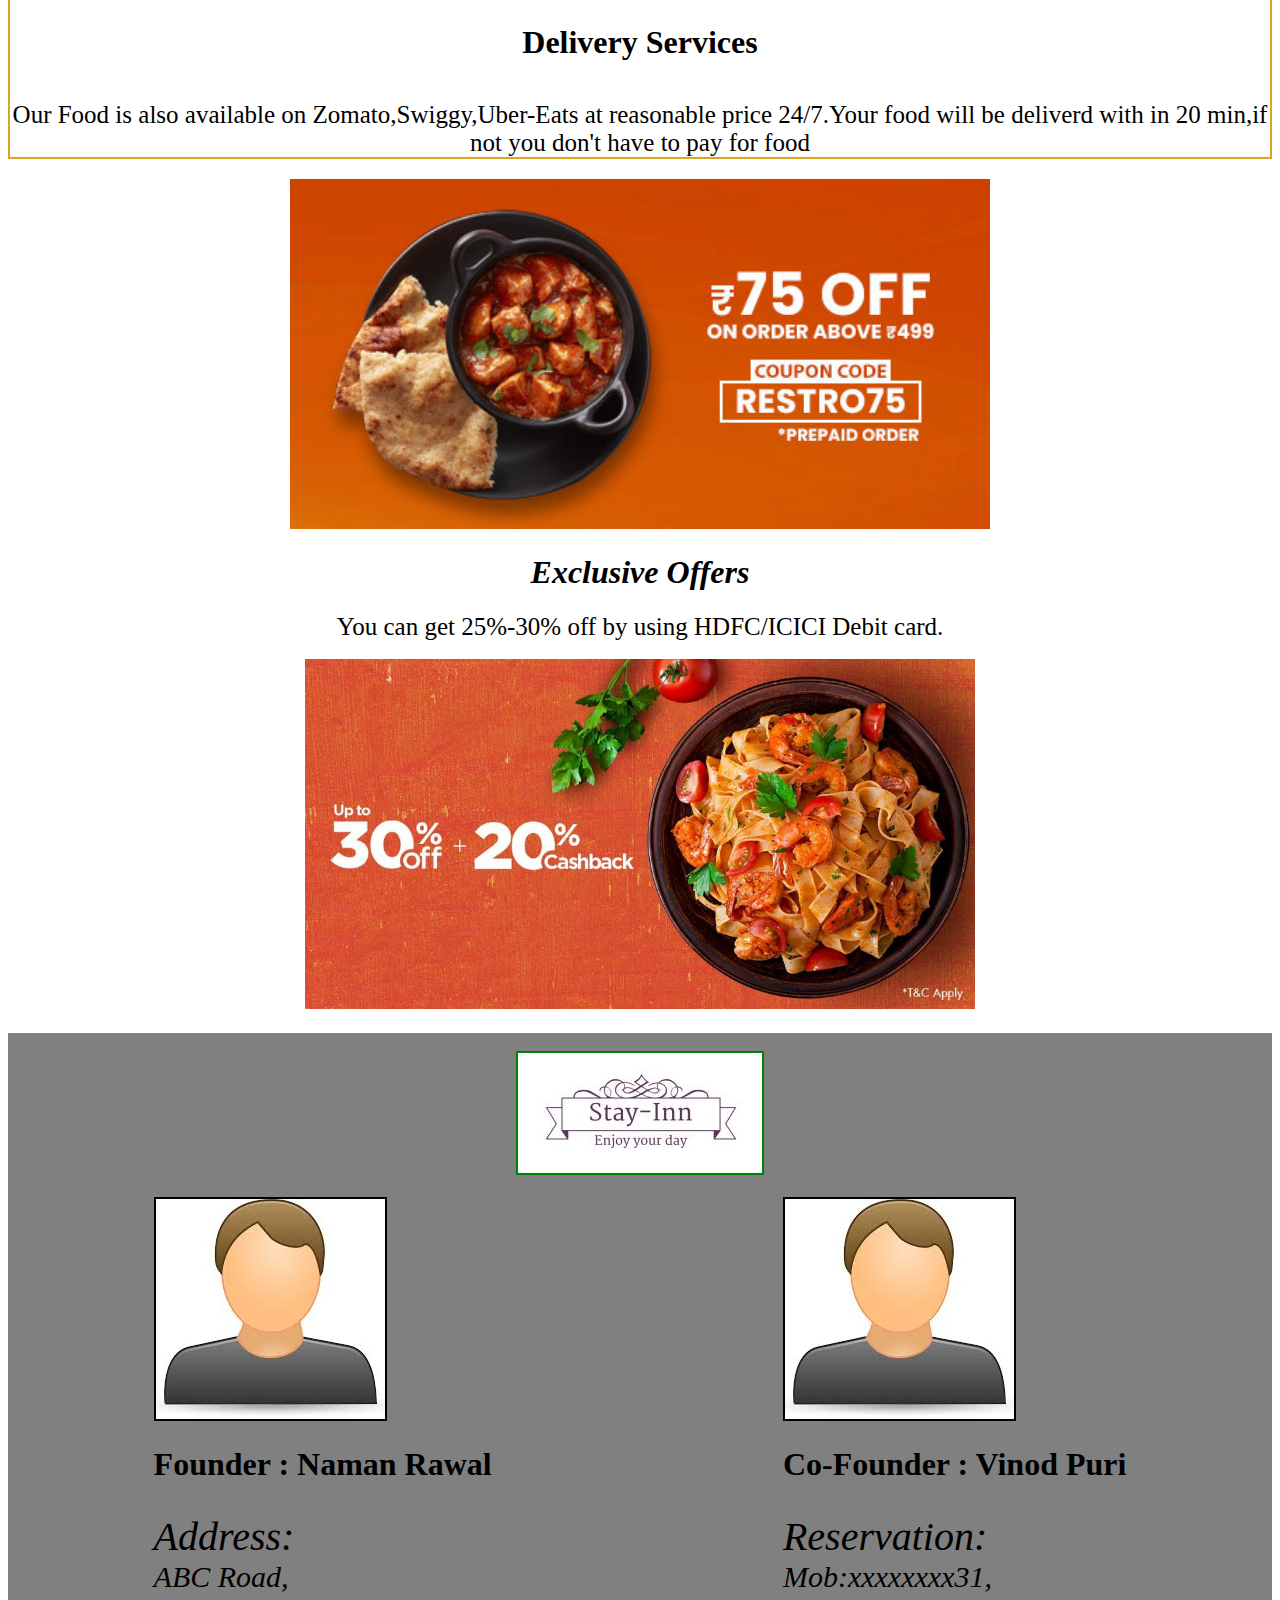
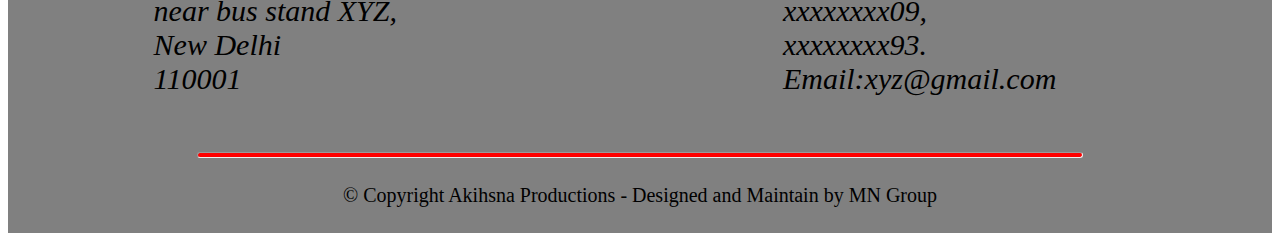
==== commit 126c808c: "abt" ====
--- a/Index.html
+++ b/Index.html
@@ -15,7 +15,7 @@
         <div class="navigation-links">
             <a href ="Index.html">Home</a>
             <a href="about.html">About</a>
-            <a href="">Services</a>
+            <a href="services.html">Services</a>
         </div>
         <div class="login">
             <a href ="">Login/Sign-Up</a>
--- a/Mobile.css
+++ b/Mobile.css
@@ -17,5 +17,16 @@
         display:flex;
         flex-direction: column;
     }
+    .abot{
+        display:flex;
+        flex-direction:column ;
+        background-color: azure;
+    }
+    .head{
+        background-color:burlywood;
+        height: 10px;
+        border-radius: 10px;
+        width: 80%;
+    }
 }
     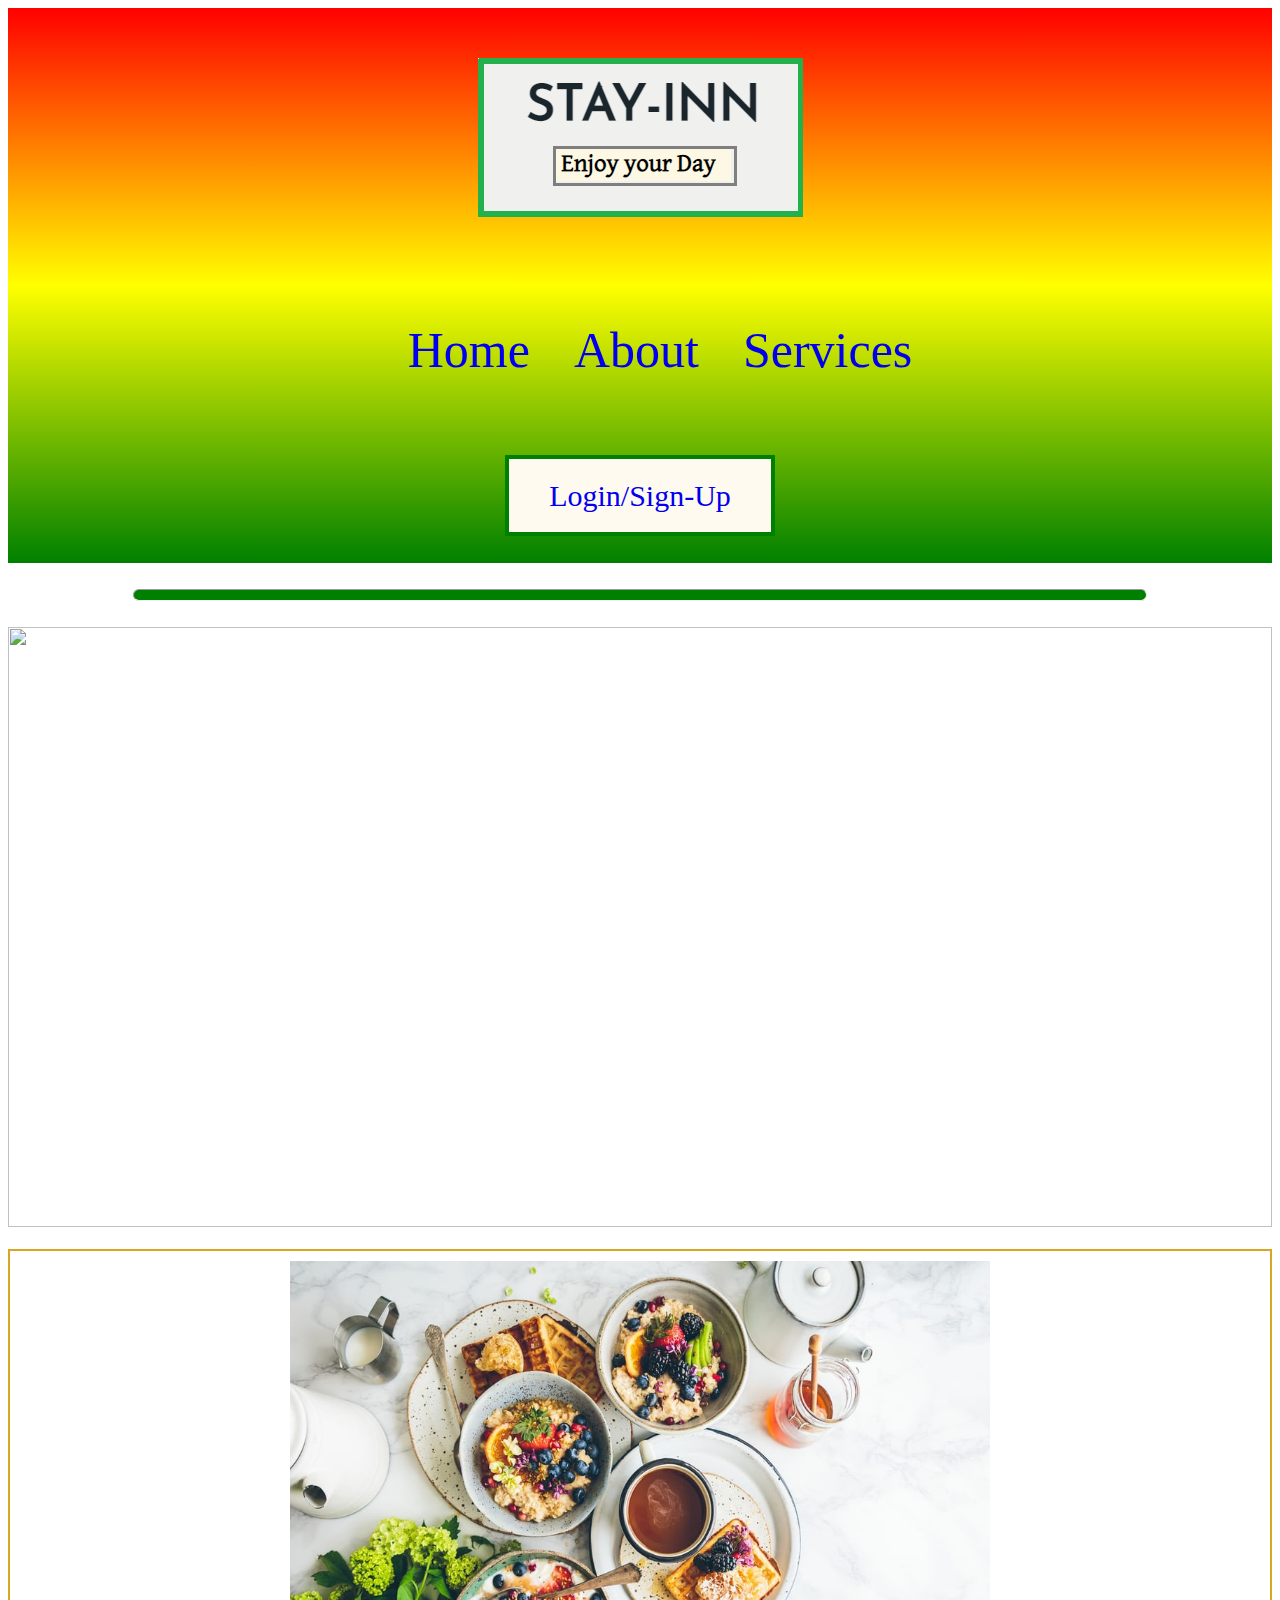
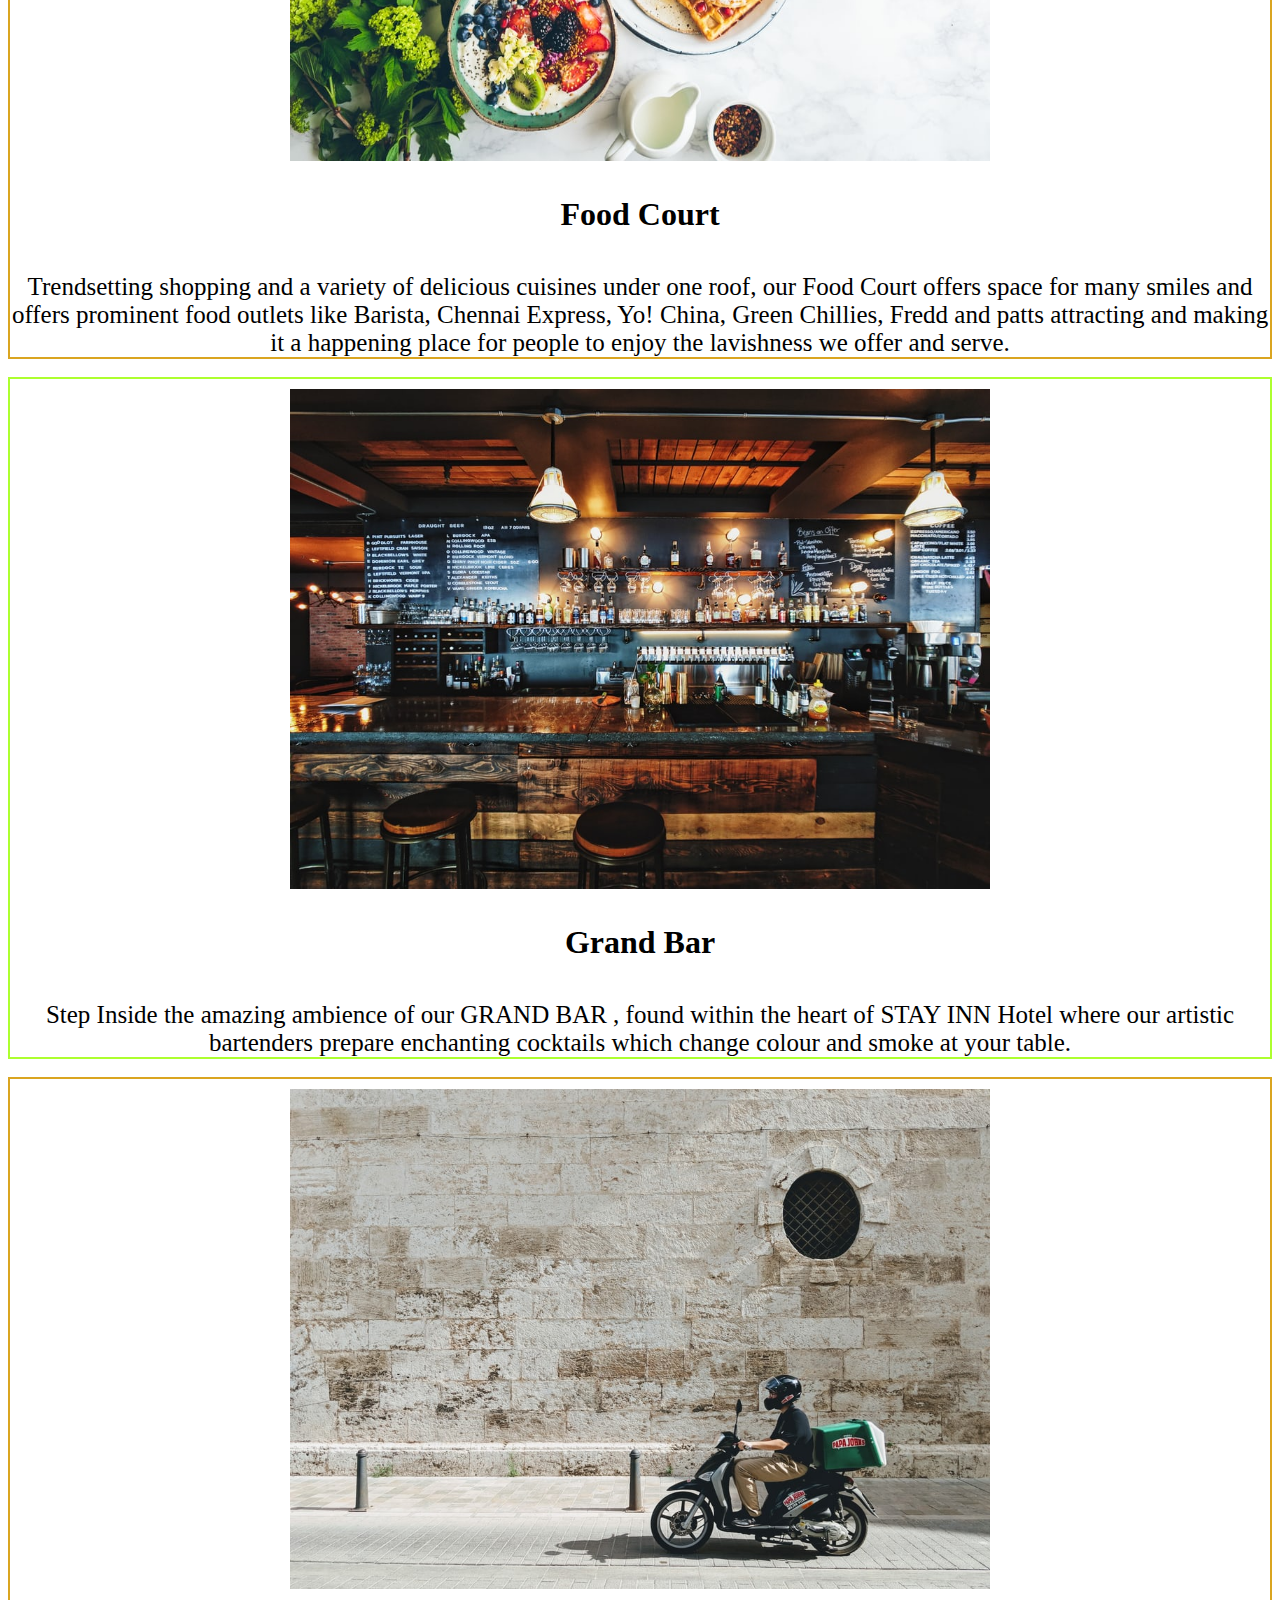
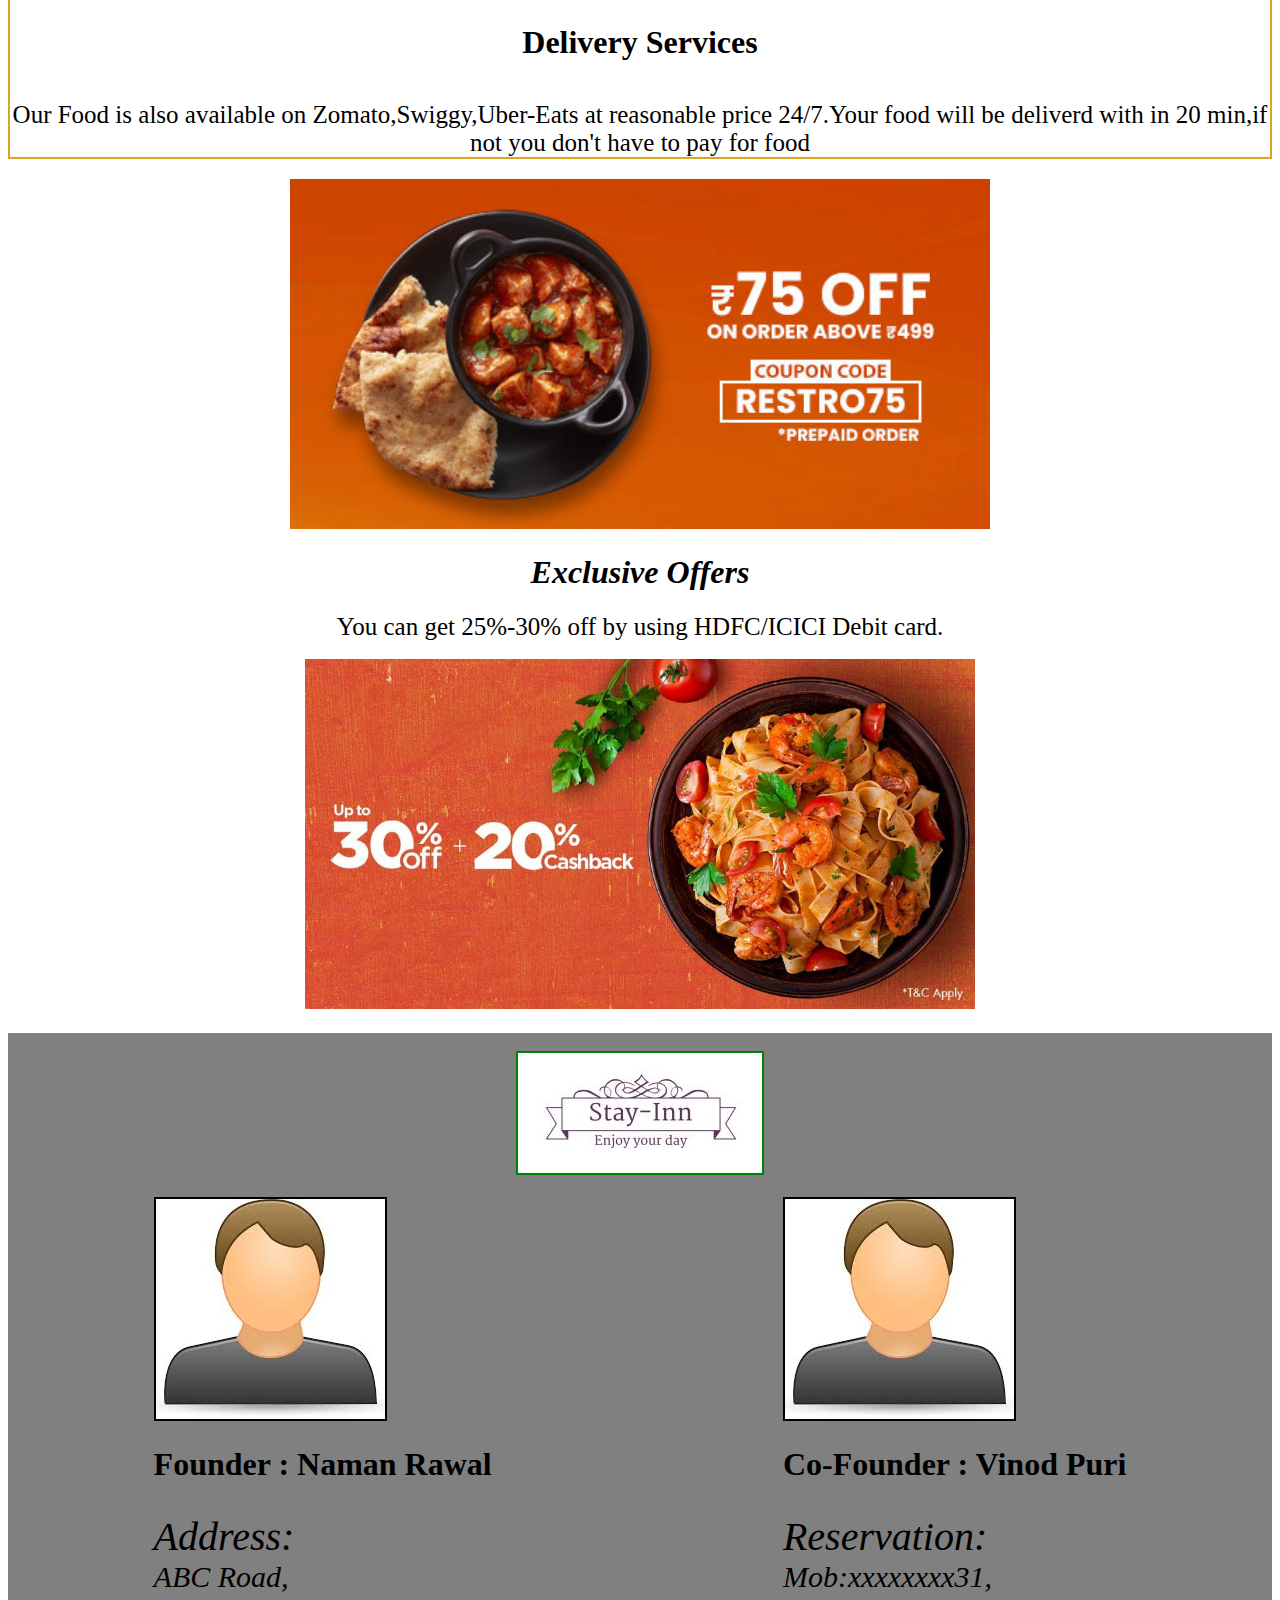
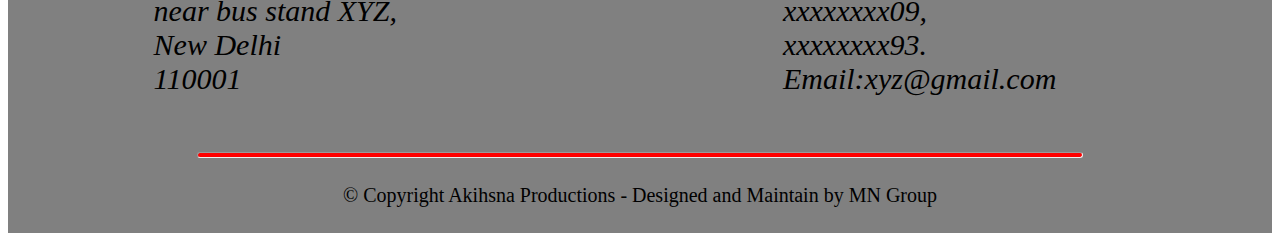
==== commit 87f6b55c: "14" ====
--- a/Index.html
+++ b/Index.html
@@ -18,7 +18,7 @@
             <a href="services.html">Services</a>
         </div>
         <div class="login">
-            <a href ="">Login/Sign-Up</a>
+            <a href ="login.html">Login/Sign-Up</a>
         </div>
     
     </div>  <br><hr class="horizontal-line"> <div> <br>
--- a/Mobile.css
+++ b/Mobile.css
@@ -28,5 +28,15 @@
         border-radius: 10px;
         width: 80%;
     }
+    .servces_img{
+        height: 1700px;
+        width:90%;
+    }
+    .services_details{
+        position: relative;
+        top: 300px;
+        color: pink;
+    }
+    
 }
     